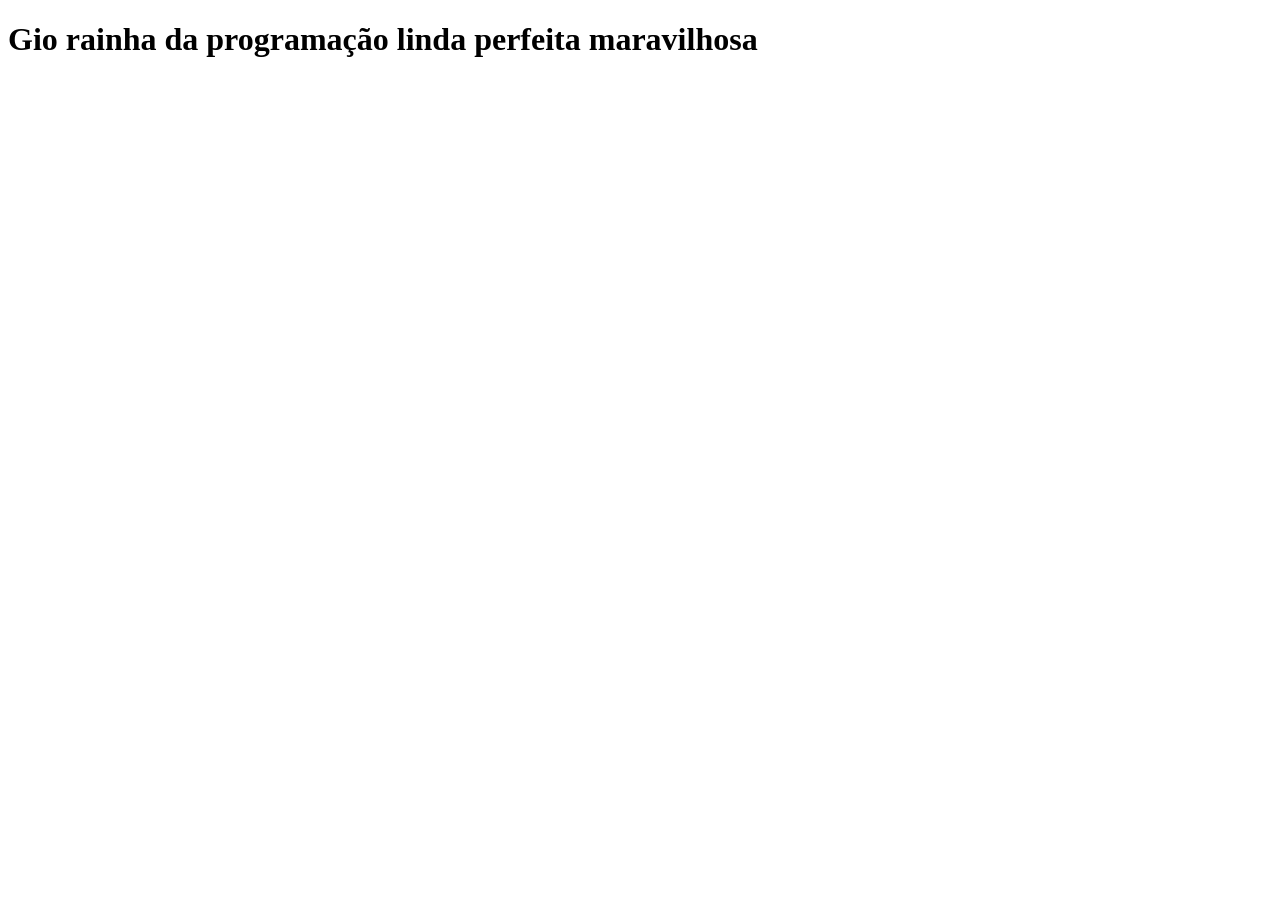
==== index.html @ 7da1f3e9 "first commit" ====
<!DOCTYPE html>
<html lang="pt-br">
<head>
    <meta charset="UTF-8">
    <meta name="viewport" content="width=device-width, initial-scale=1.0">
    <title>Site de gio</title>
</head>
<body>
    <h1>Gio rainha da programação linda perfeita maravilhosa</h1>
</body>
</html>
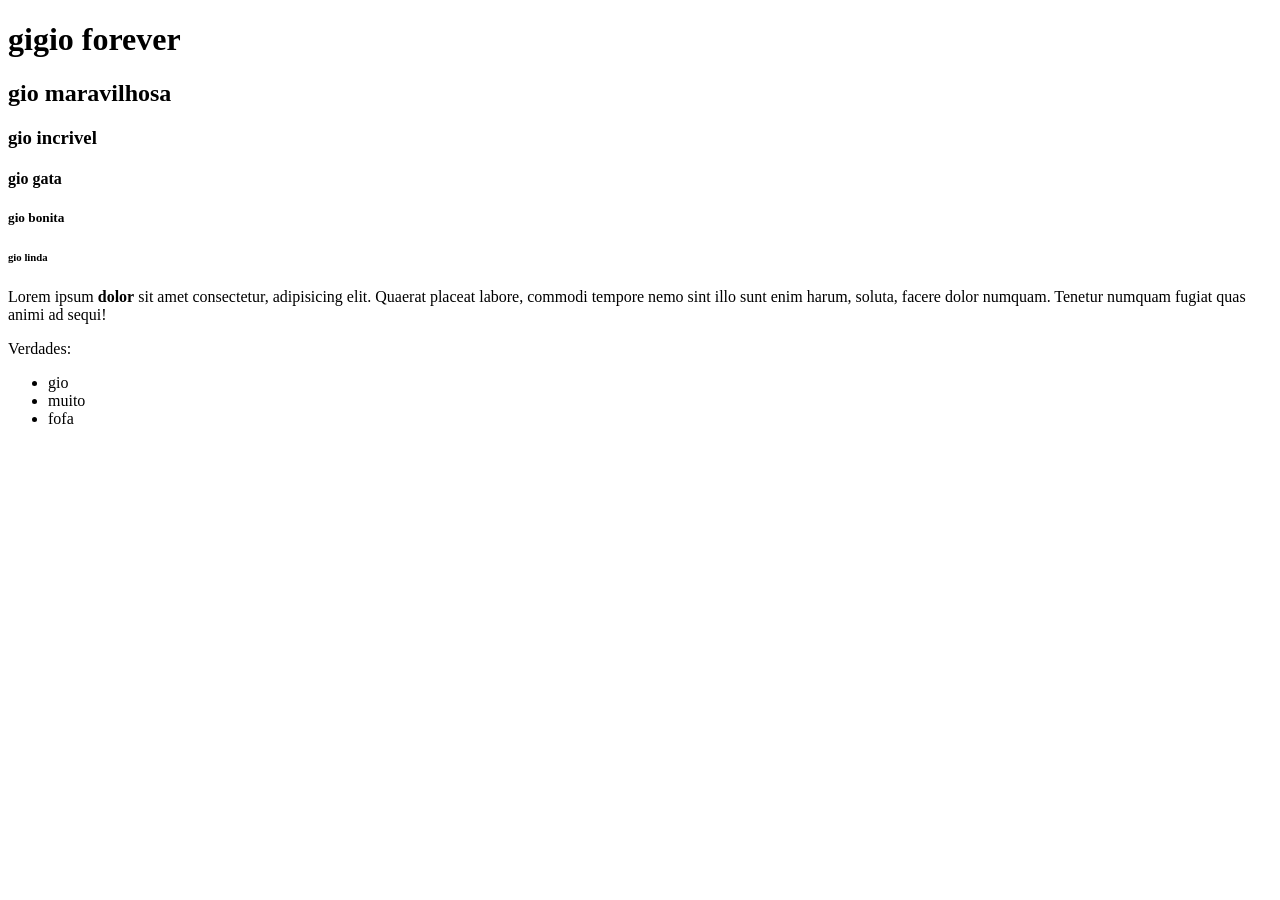
==== commit 9e965bc5: "Desafio 1 ok" ====
--- a/index.html
+++ b/index.html
@@ -1,11 +1,29 @@
-<!DOCTYPE html>
-<html lang="pt-br">
-<head>
-    <meta charset="UTF-8">
-    <meta name="viewport" content="width=device-width, initial-scale=1.0">
-    <title>Site de gio</title>
-</head>
-<body>
-    <h1>Gio rainha da programação linda perfeita maravilhosa</h1>
-</body>
-</html>+<!doctype html>
+<html lang="en">
+  <head>
+    <meta charset="UTF-8" />
+    <meta name="viewport" content="width=, initial-scale=1.0" />
+    <title>Document</title>
+  <!-- </head>  -->
+  <body>
+    <h1>gigio forever</h1>
+    <h2>gio maravilhosa</h2>
+    <h3>gio incrivel</h3>
+    <h4>gio gata</h4>
+    <h5>gio bonita</h5>
+    <h6>gio linda</h6>
+    <p>
+      Lorem ipsum <strong>dolor</strong> sit amet consectetur, adipisicing elit. Quaerat placeat
+      labore, commodi tempore nemo sint illo sunt enim harum, soluta, facere
+      dolor numquam. Tenetur numquam fugiat quas animi ad sequi!
+
+    </p> Verdades:
+    <br>
+    <ul>
+        <li>gio</li>
+        <li>muito</li>
+        <li>fofa</li>
+    </ul>
+  </body>
+</html>
+
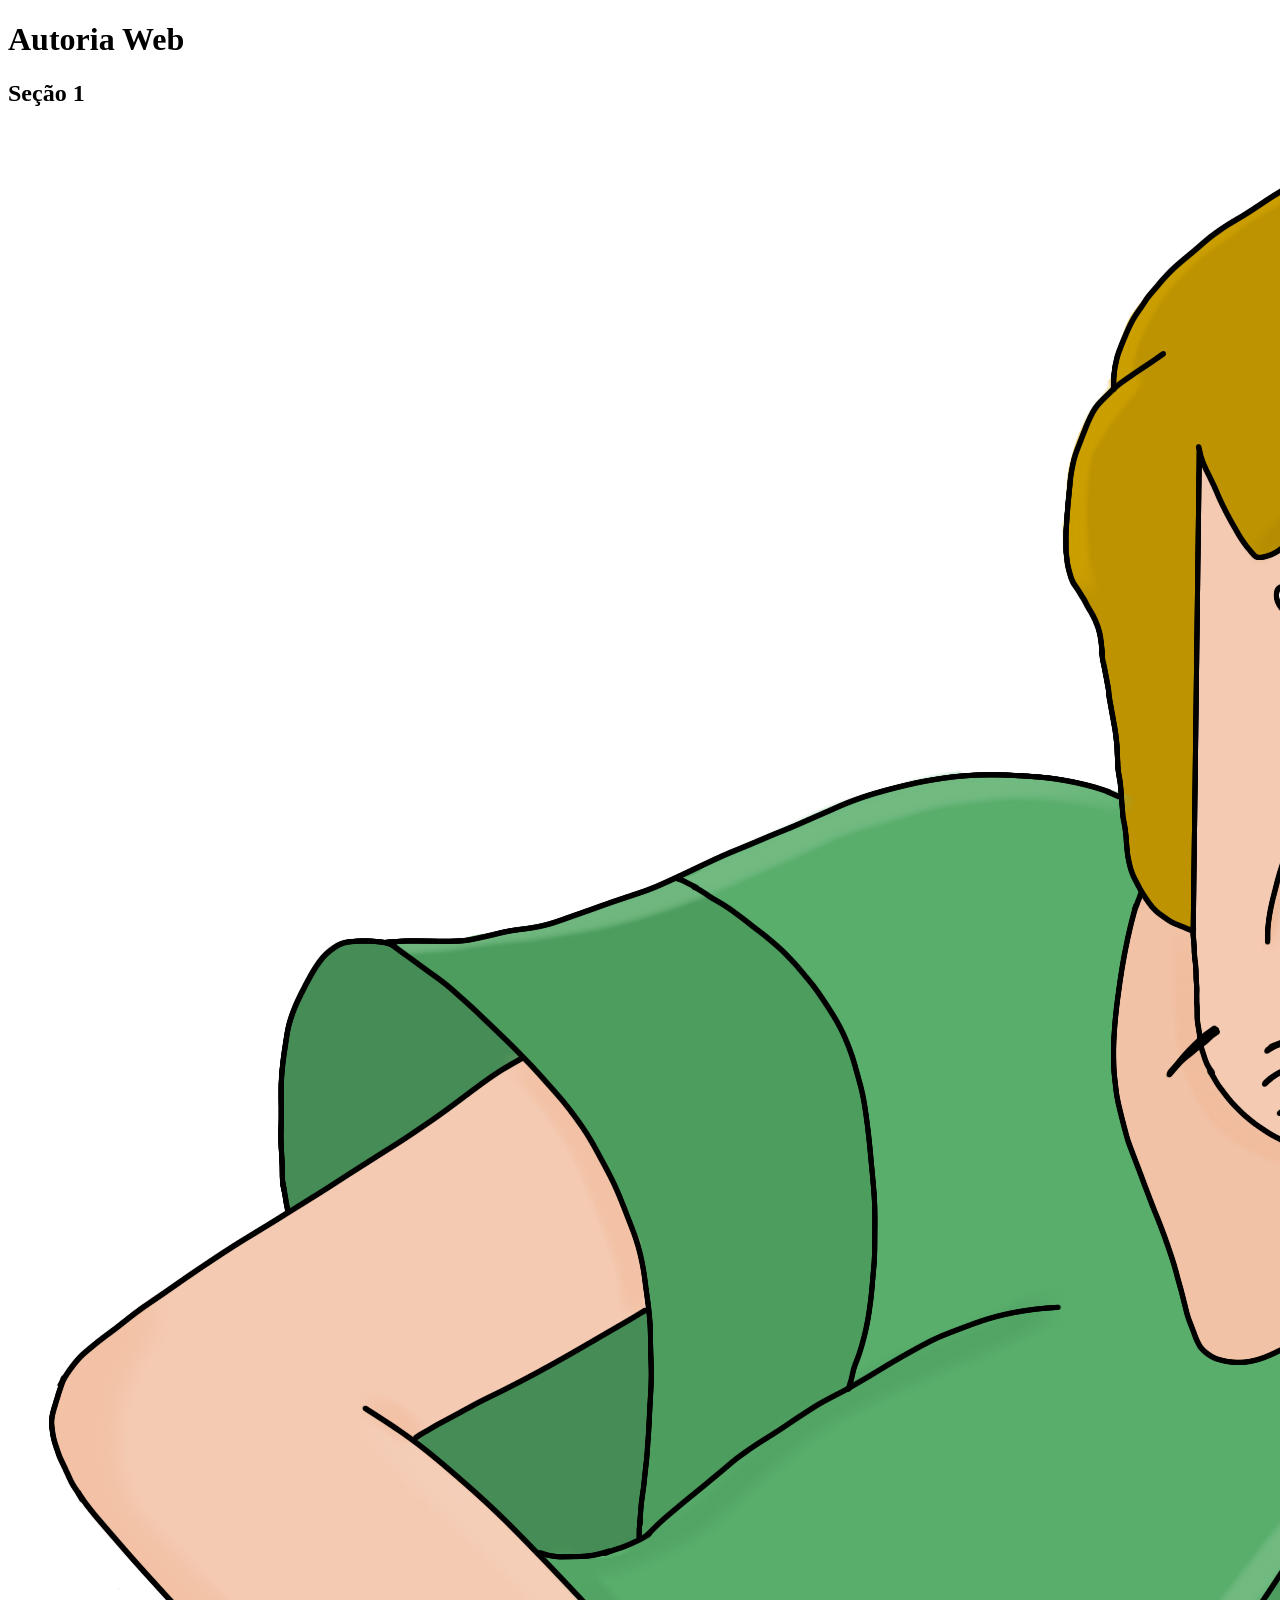
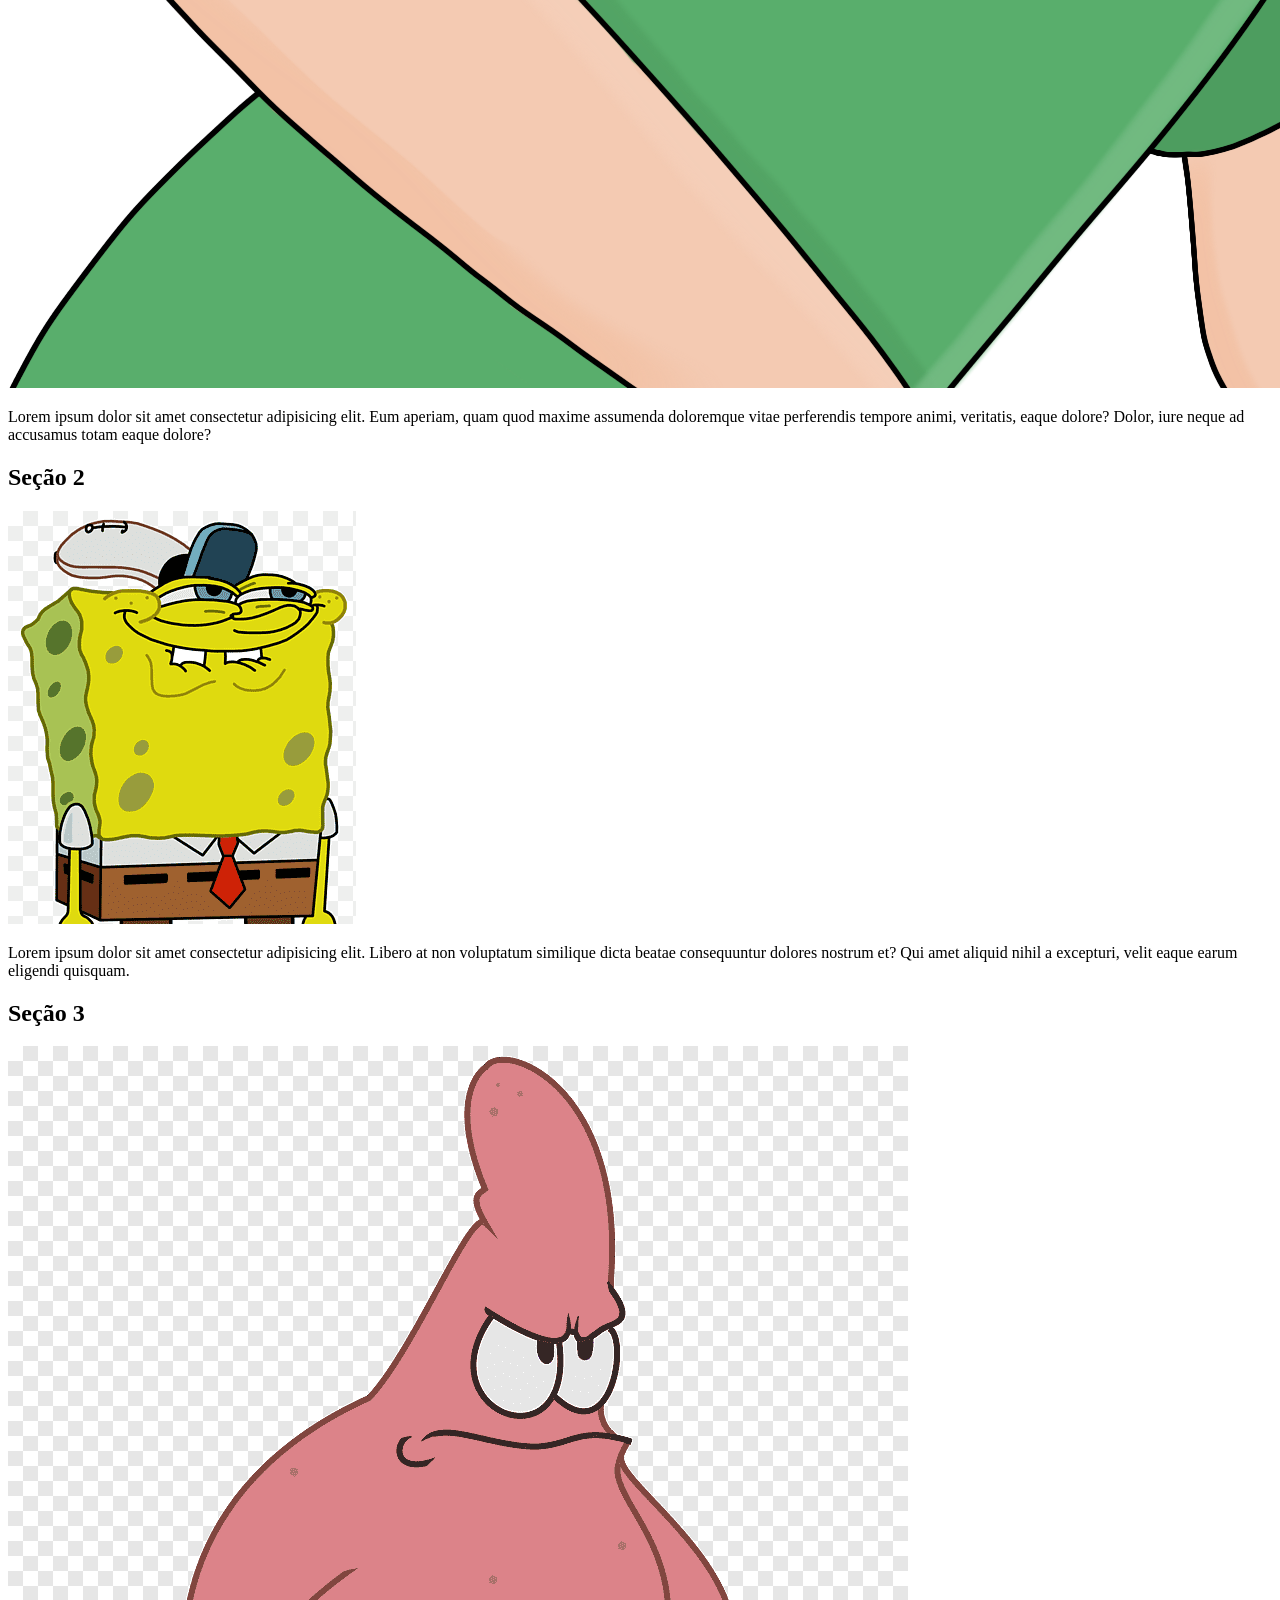
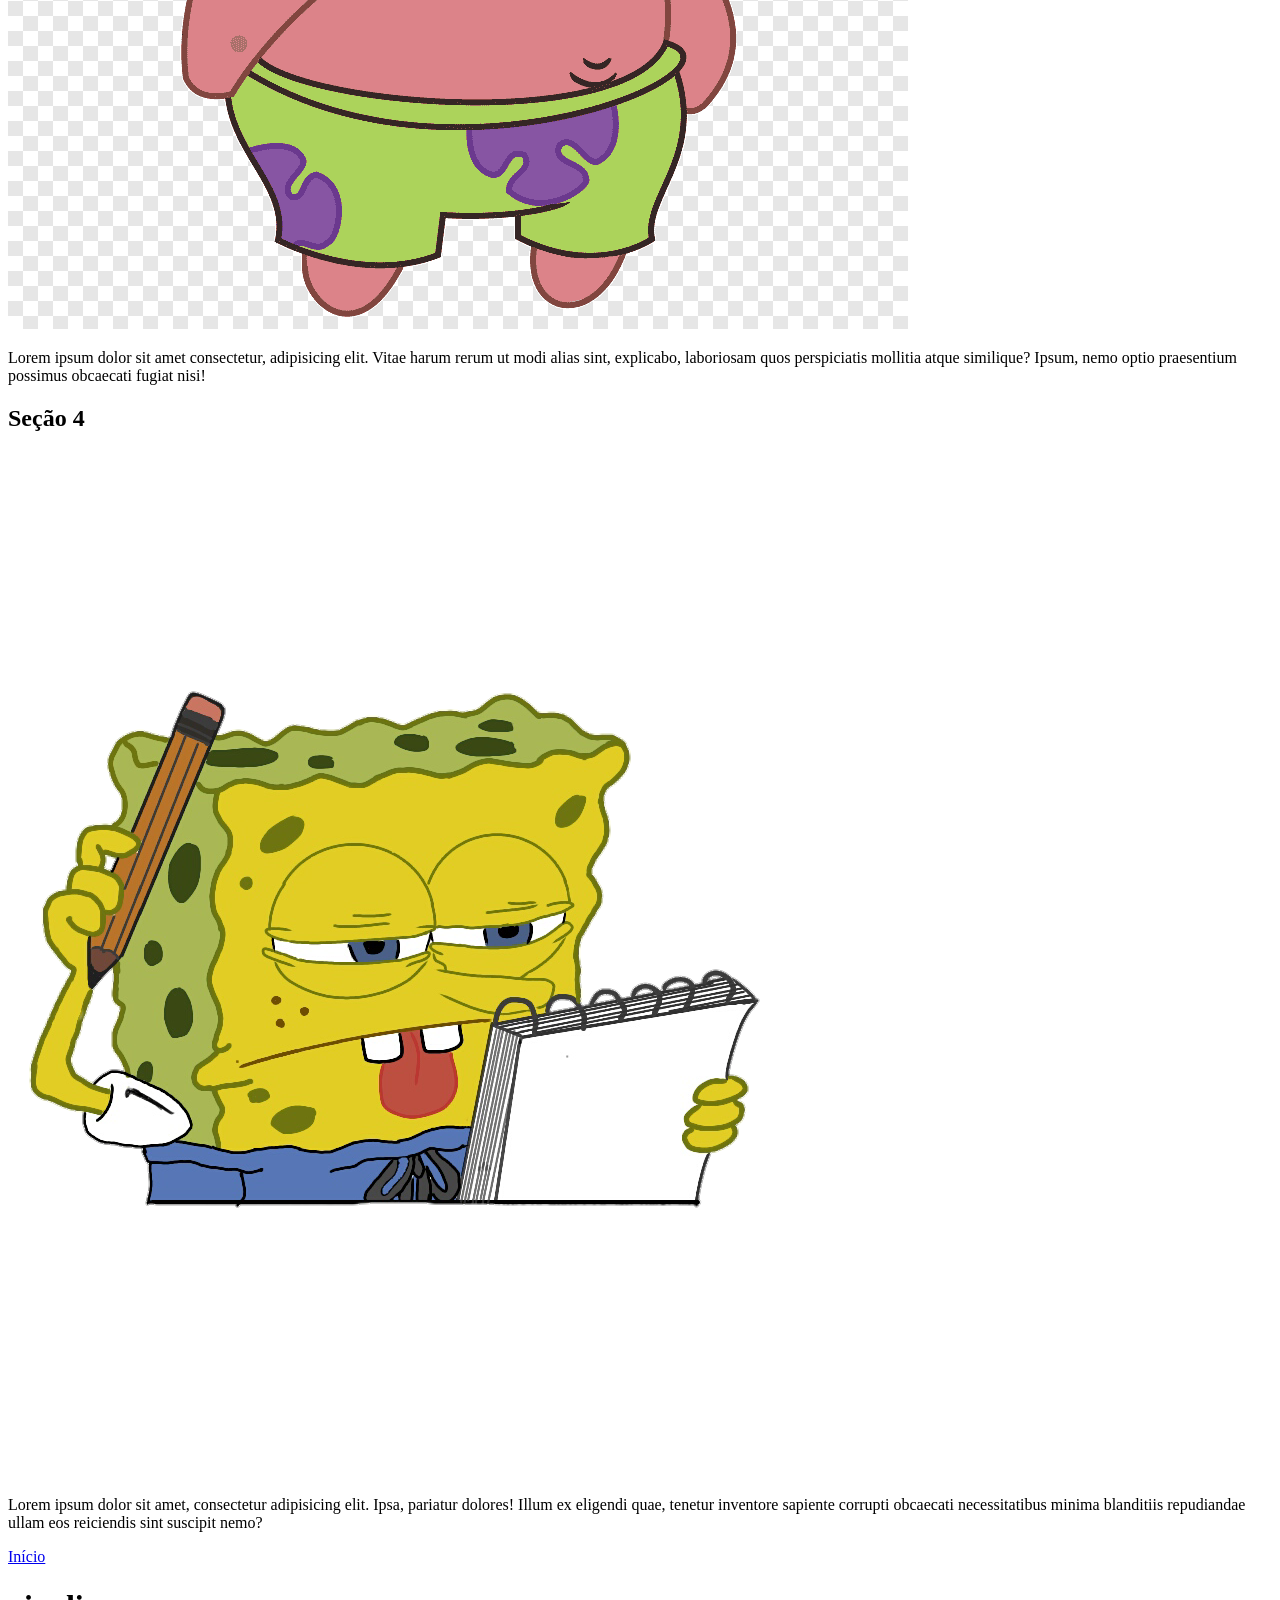
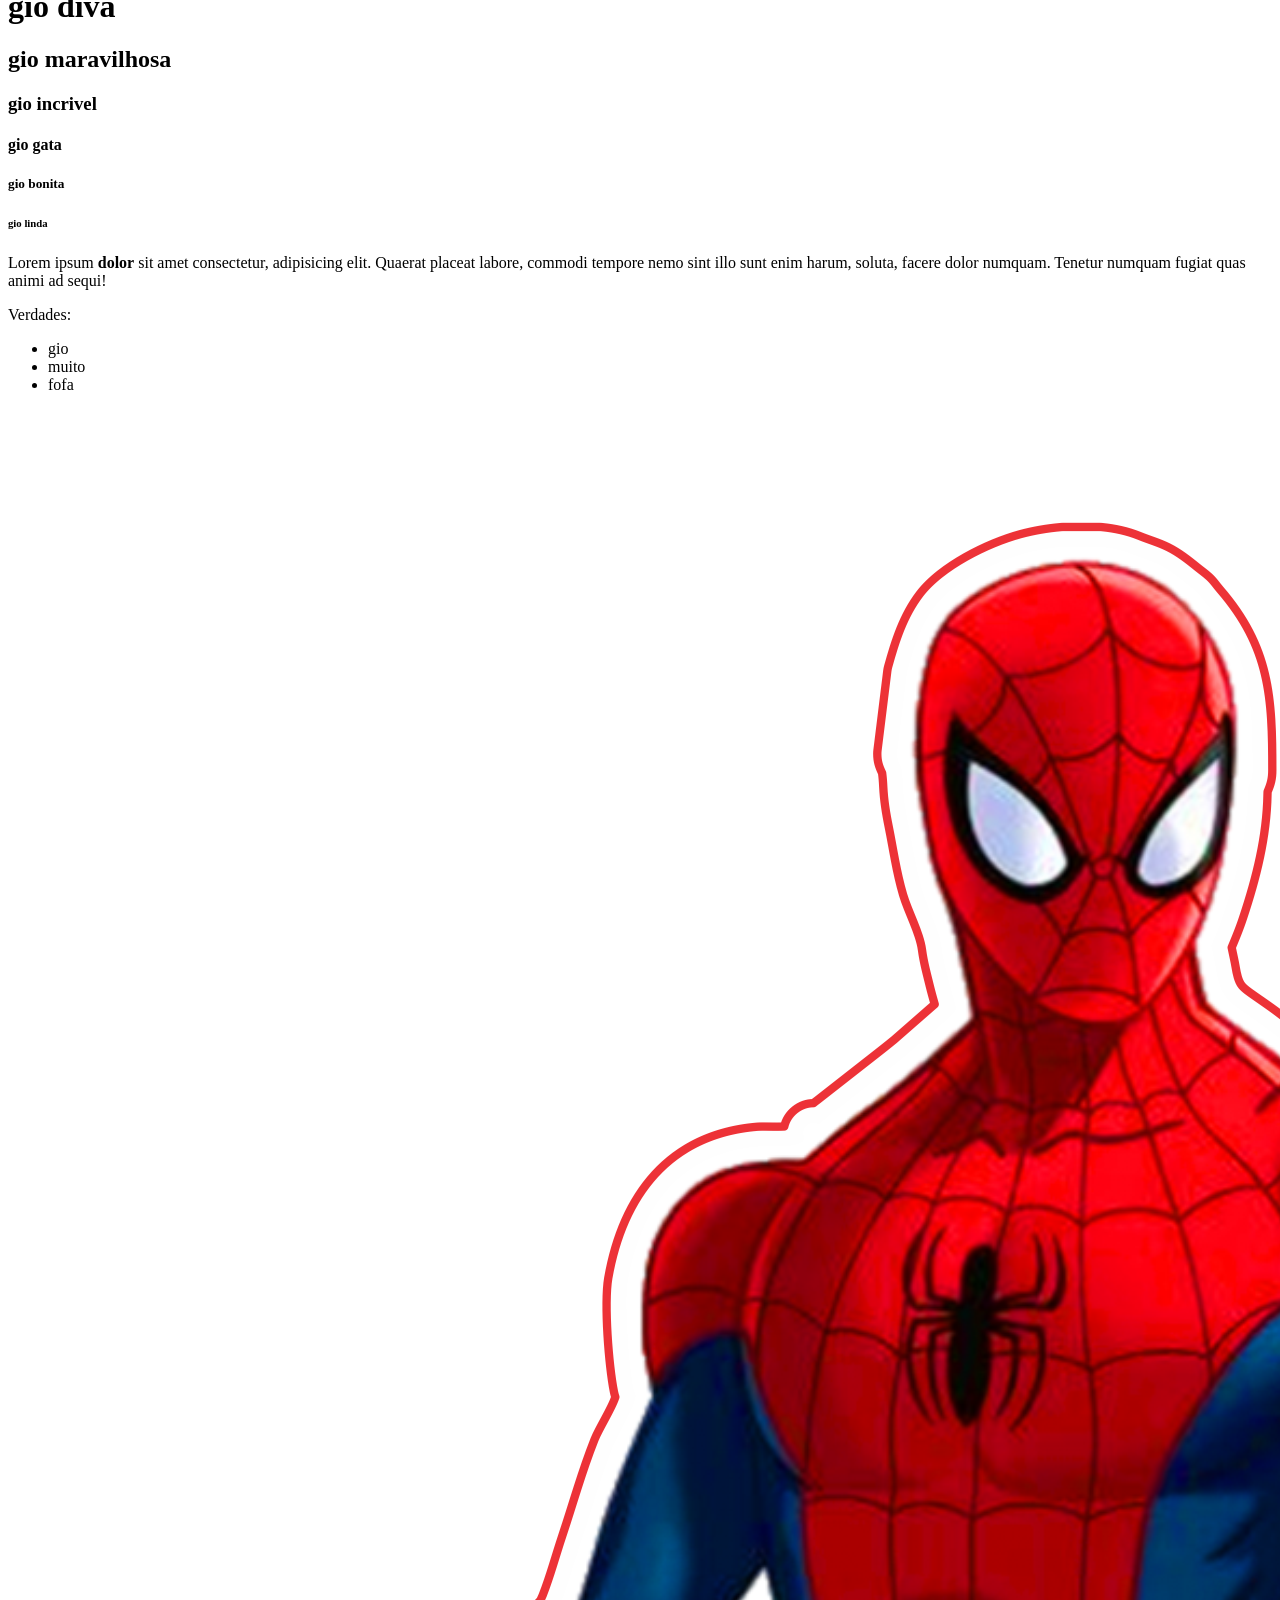
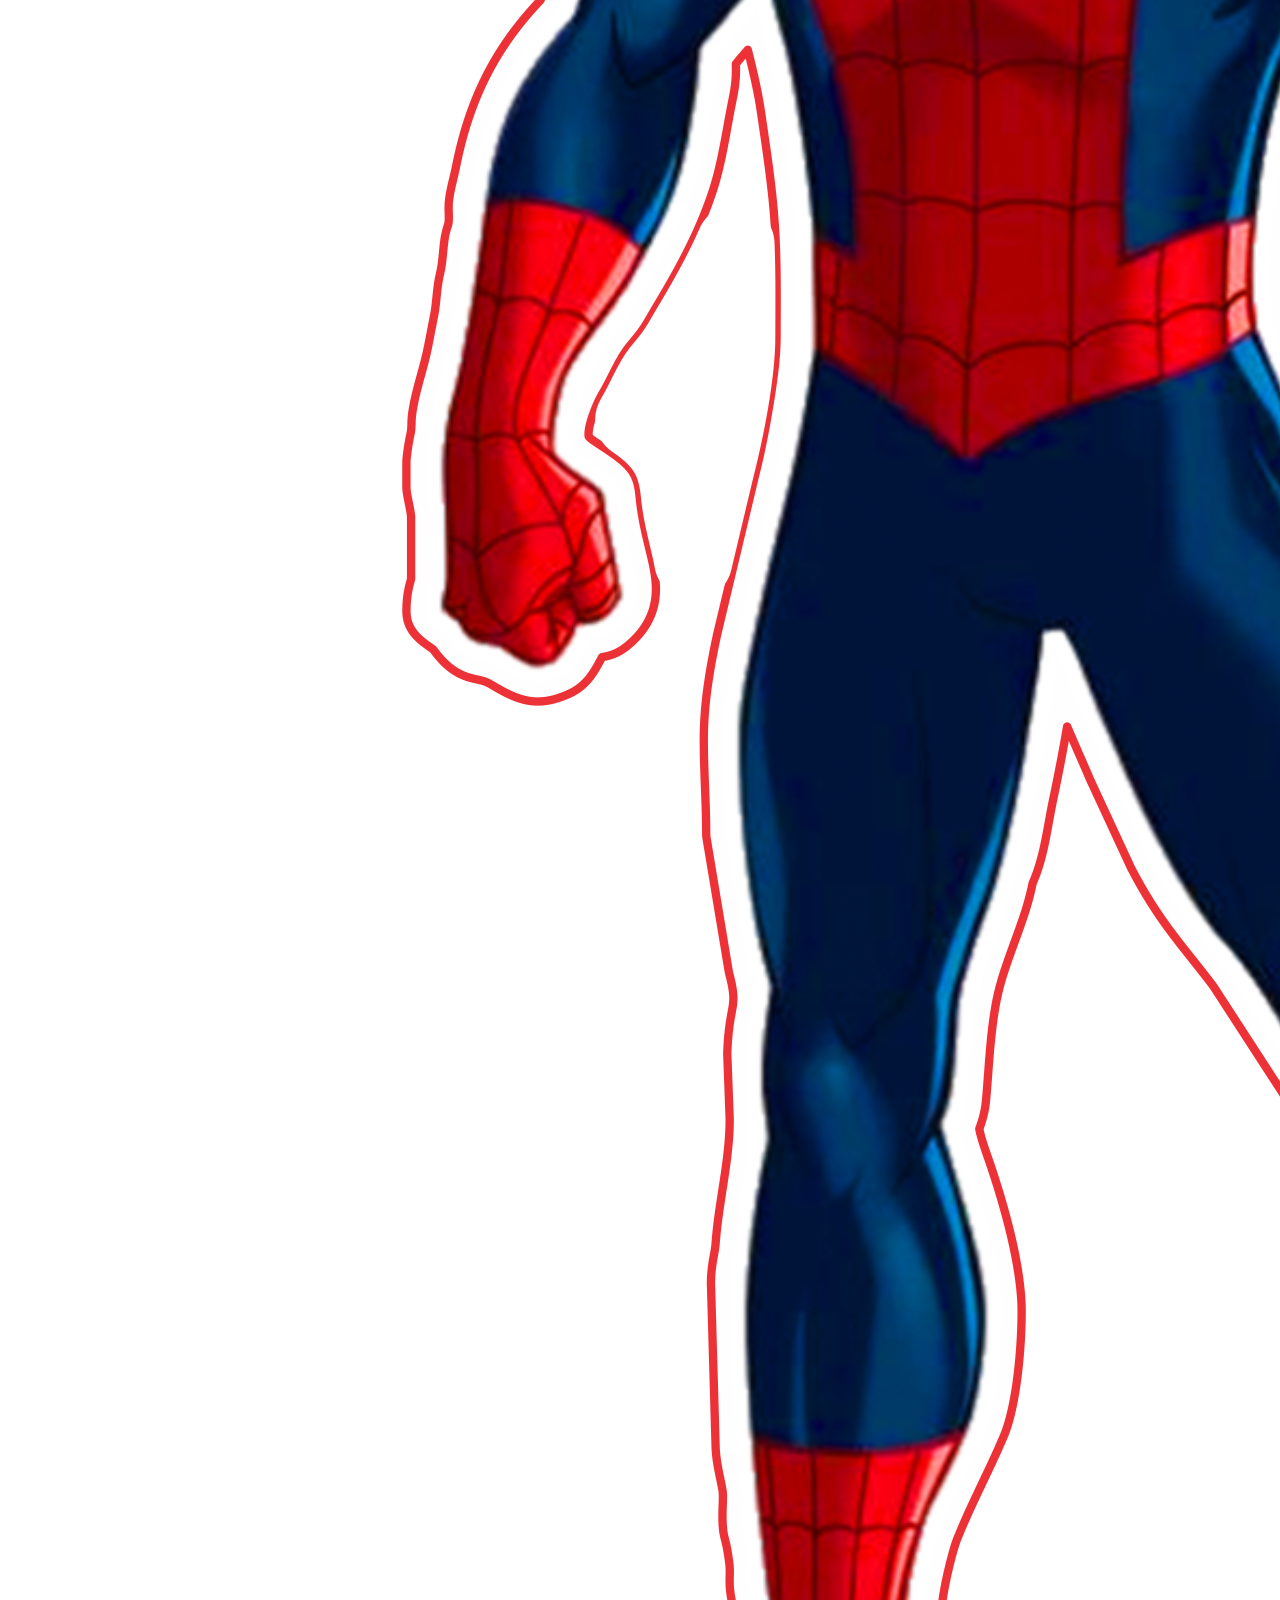
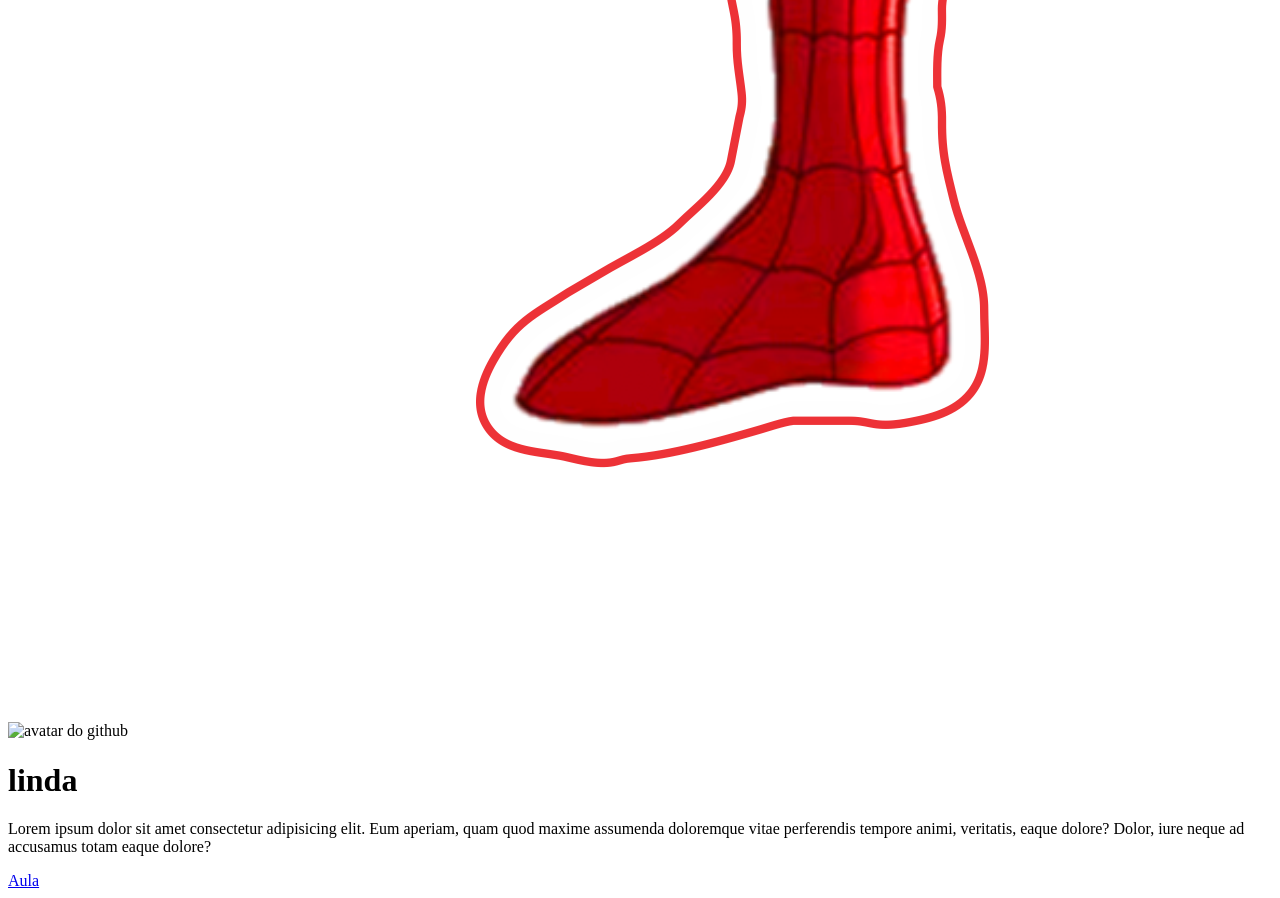
==== commit cbe28a71: "Desafio 1" ====
--- a/index.html
+++ b/index.html
@@ -4,26 +4,108 @@
     <meta charset="UTF-8" />
     <meta name="viewport" content="width=, initial-scale=1.0" />
     <title>Document</title>
-  <!-- </head>  -->
+  </head>
+
   <body>
-    <h1>gigio forever</h1>
-    <h2>gio maravilhosa</h2>
-    <h3>gio incrivel</h3>
-    <h4>gio gata</h4>
-    <h5>gio bonita</h5>
-    <h6>gio linda</h6>
-    <p>
-      Lorem ipsum <strong>dolor</strong> sit amet consectetur, adipisicing elit. Quaerat placeat
-      labore, commodi tempore nemo sint illo sunt enim harum, soluta, facere
-      dolor numquam. Tenetur numquam fugiat quas animi ad sequi!
+    <header>
+      <h1>Autoria Web</h1>
+    </header>
 
-    </p> Verdades:
-    <br>
-    <ul>
+    <main>
+      <section>
+        <h2>Seção 1</h2>
+
+        <div>
+        <img src="assets/imgs/scoobydoo.png" alt="scoobydoo">
+        </div>
+        
+      <p>
+        Lorem ipsum dolor sit amet consectetur adipisicing elit. Eum aperiam,
+        quam quod maxime assumenda doloremque vitae perferendis tempore animi,
+        veritatis, eaque dolore? Dolor, iure neque ad accusamus totam eaque
+        dolore?
+      </p>
+      </section>
+
+      <section>
+        <h2>Seção 2</h2>
+
+        <div>
+        <img src="assets/imgs/boblindo.png" alt="bob esponja sorrindo">
+        </div>
+        
+       <p>
+       Lorem ipsum dolor sit amet consectetur adipisicing elit. Libero at non voluptatum
+       similique dicta beatae consequuntur dolores nostrum et? Qui amet aliquid nihil a
+       excepturi, velit eaque earum eligendi quisquam.
+       </p>
+      </section>
+
+<section>
+ <h2>Seção 3</h2>
+ 
+ <div>
+<img src="assets/imgs/patrick.png" alt="patrick bravo">
+ </div>
+ 
+ <p>
+  Lorem ipsum dolor sit amet consectetur, adipisicing elit. Vitae harum rerum ut modi alias sint,
+  explicabo, laboriosam quos perspiciatis mollitia atque similique? Ipsum, nemo optio praesentium possimus obcaecati fugiat nisi!
+ </p>
+</section>
+
+<section>
+  <h2>Seção 4</h2>
+
+  <div>
+    <img src="assets/imgs/bobestudando.png" alt="bob esponja confuso estudando">
+  </div>
+  <p>
+    Lorem ipsum dolor sit amet, consectetur adipisicing elit. Ipsa, pariatur dolores! Illum ex eligendi quae,
+    tenetur inventore sapiente corrupti obcaecati necessitatibus minima blanditiis repudiandae ullam eos reiciendis sint suscipit nemo?
+  </p>
+</section>
+
+
+
+
+
+      <a href="index.html">Início</a>
+
+      <h1>gio diva</h1>
+      <h2>gio maravilhosa</h2>
+      <h3>gio incrivel</h3>
+      <h4>gio gata</h4>
+      <h5>gio bonita</h5>
+      <h6>gio linda</h6>
+      <p>
+        Lorem ipsum <strong>dolor</strong> sit amet consectetur, adipisicing
+        elit. Quaerat placeat labore, commodi tempore nemo sint illo sunt enim
+        harum, soluta, facere dolor numquam. Tenetur numquam fugiat quas animi
+        ad sequi!
+      </p>
+      Verdades:
+      <br />
+      <ul>
         <li>gio</li>
         <li>muito</li>
         <li>fofa</li>
-    </ul>
+      </ul>
+
+      <img src="assets/imgs/homaranha.png" alt="homem aranha" />
+
+      <img src="https://github.com/gisoo00s.png" alt="avatar do github" />
+
+      <h1>linda</h1>
+      <p>
+        Lorem ipsum dolor sit amet consectetur adipisicing elit. Eum aperiam,
+        quam quod maxime assumenda doloremque vitae perferendis tempore animi,
+        veritatis, eaque dolore? Dolor, iure neque ad accusamus totam eaque
+        dolore?
+      </p>
+      <a href="index.html">Aula</a>
+    </main>
+
+    <footer></footer>
   </body>
 </html>
-
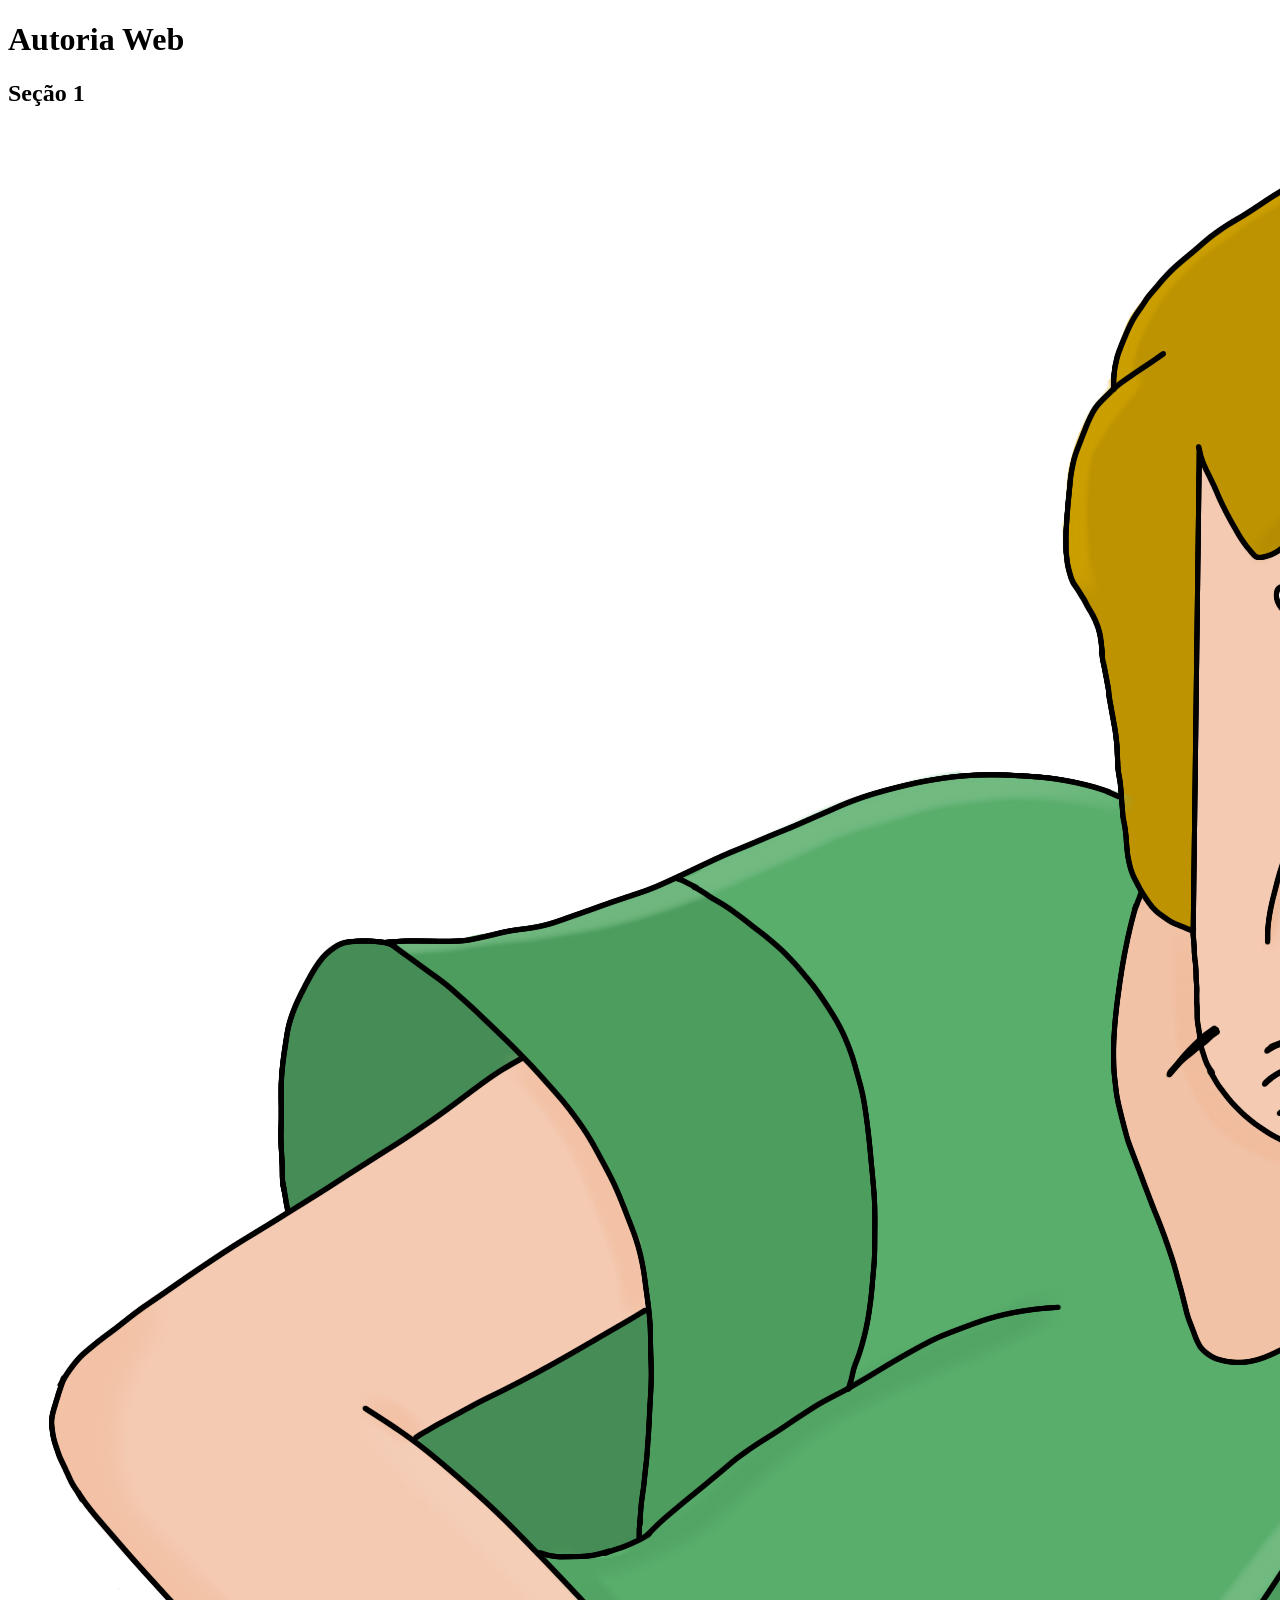
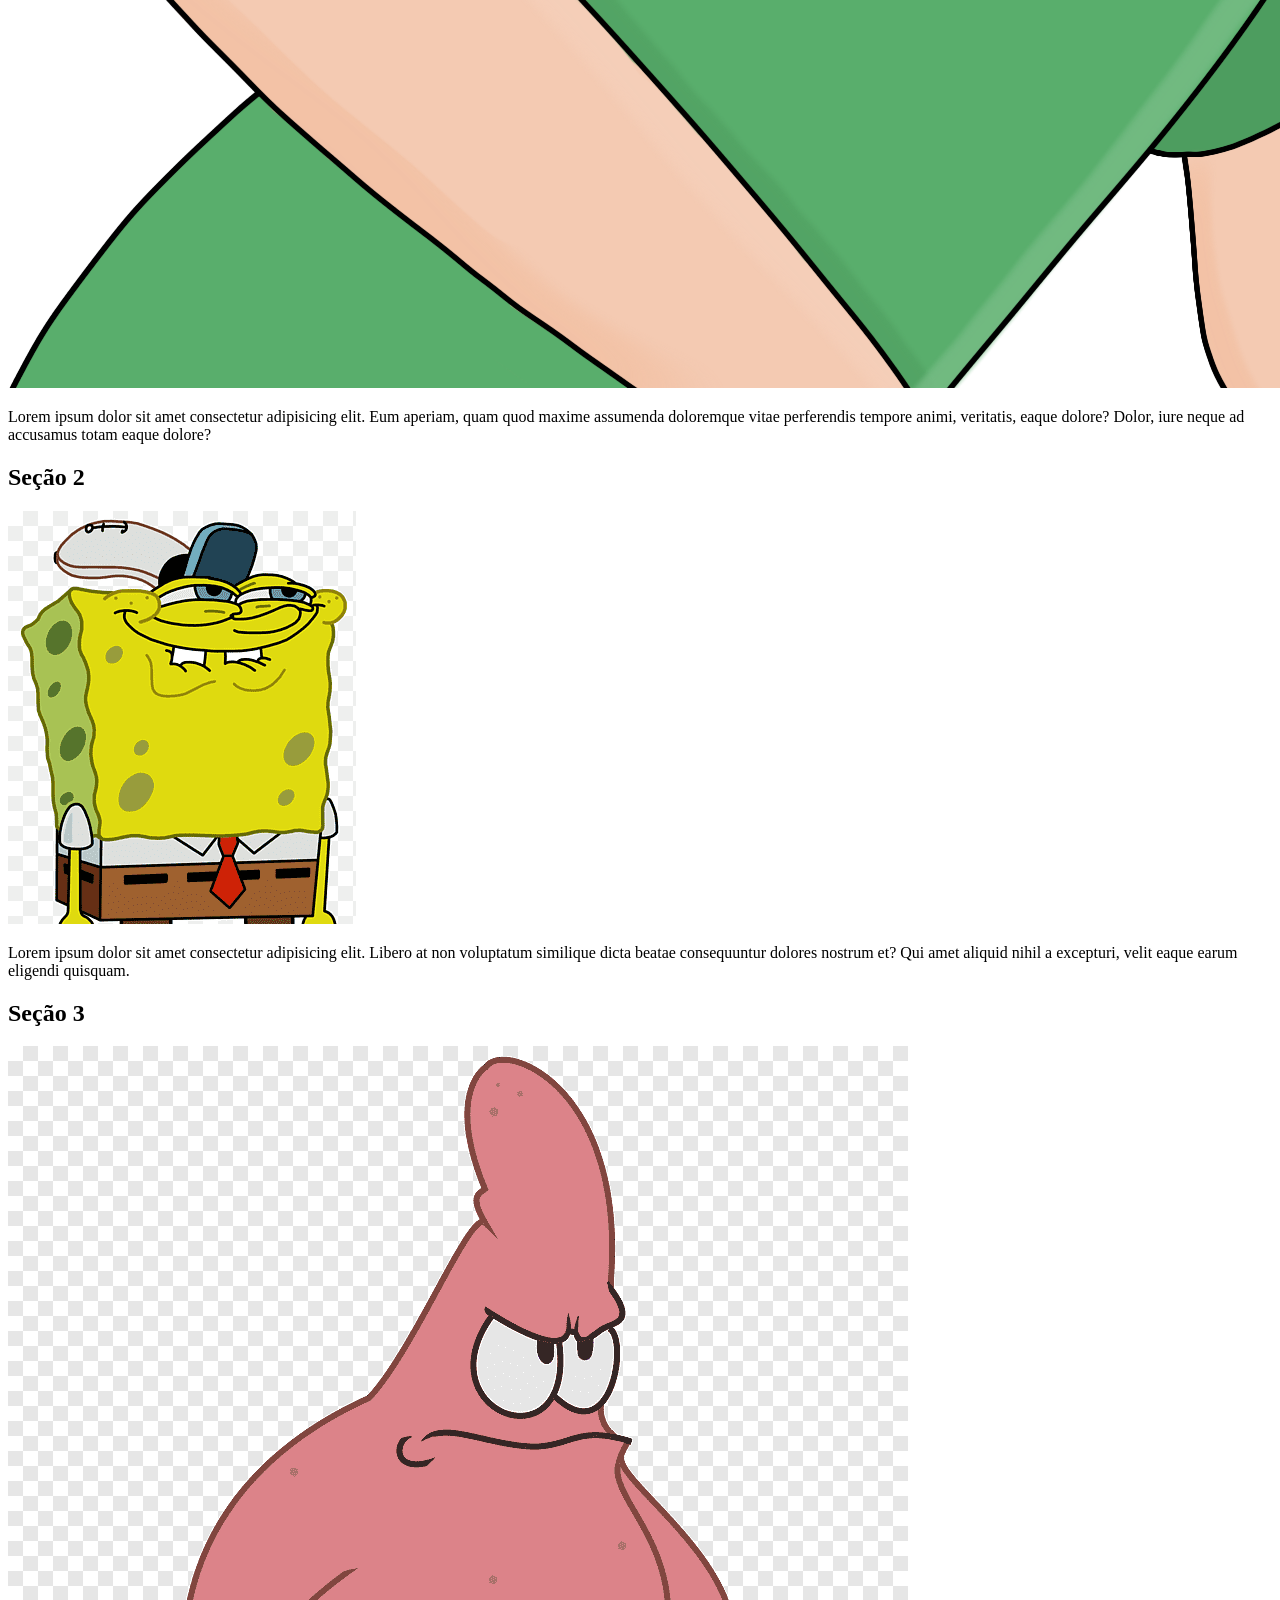
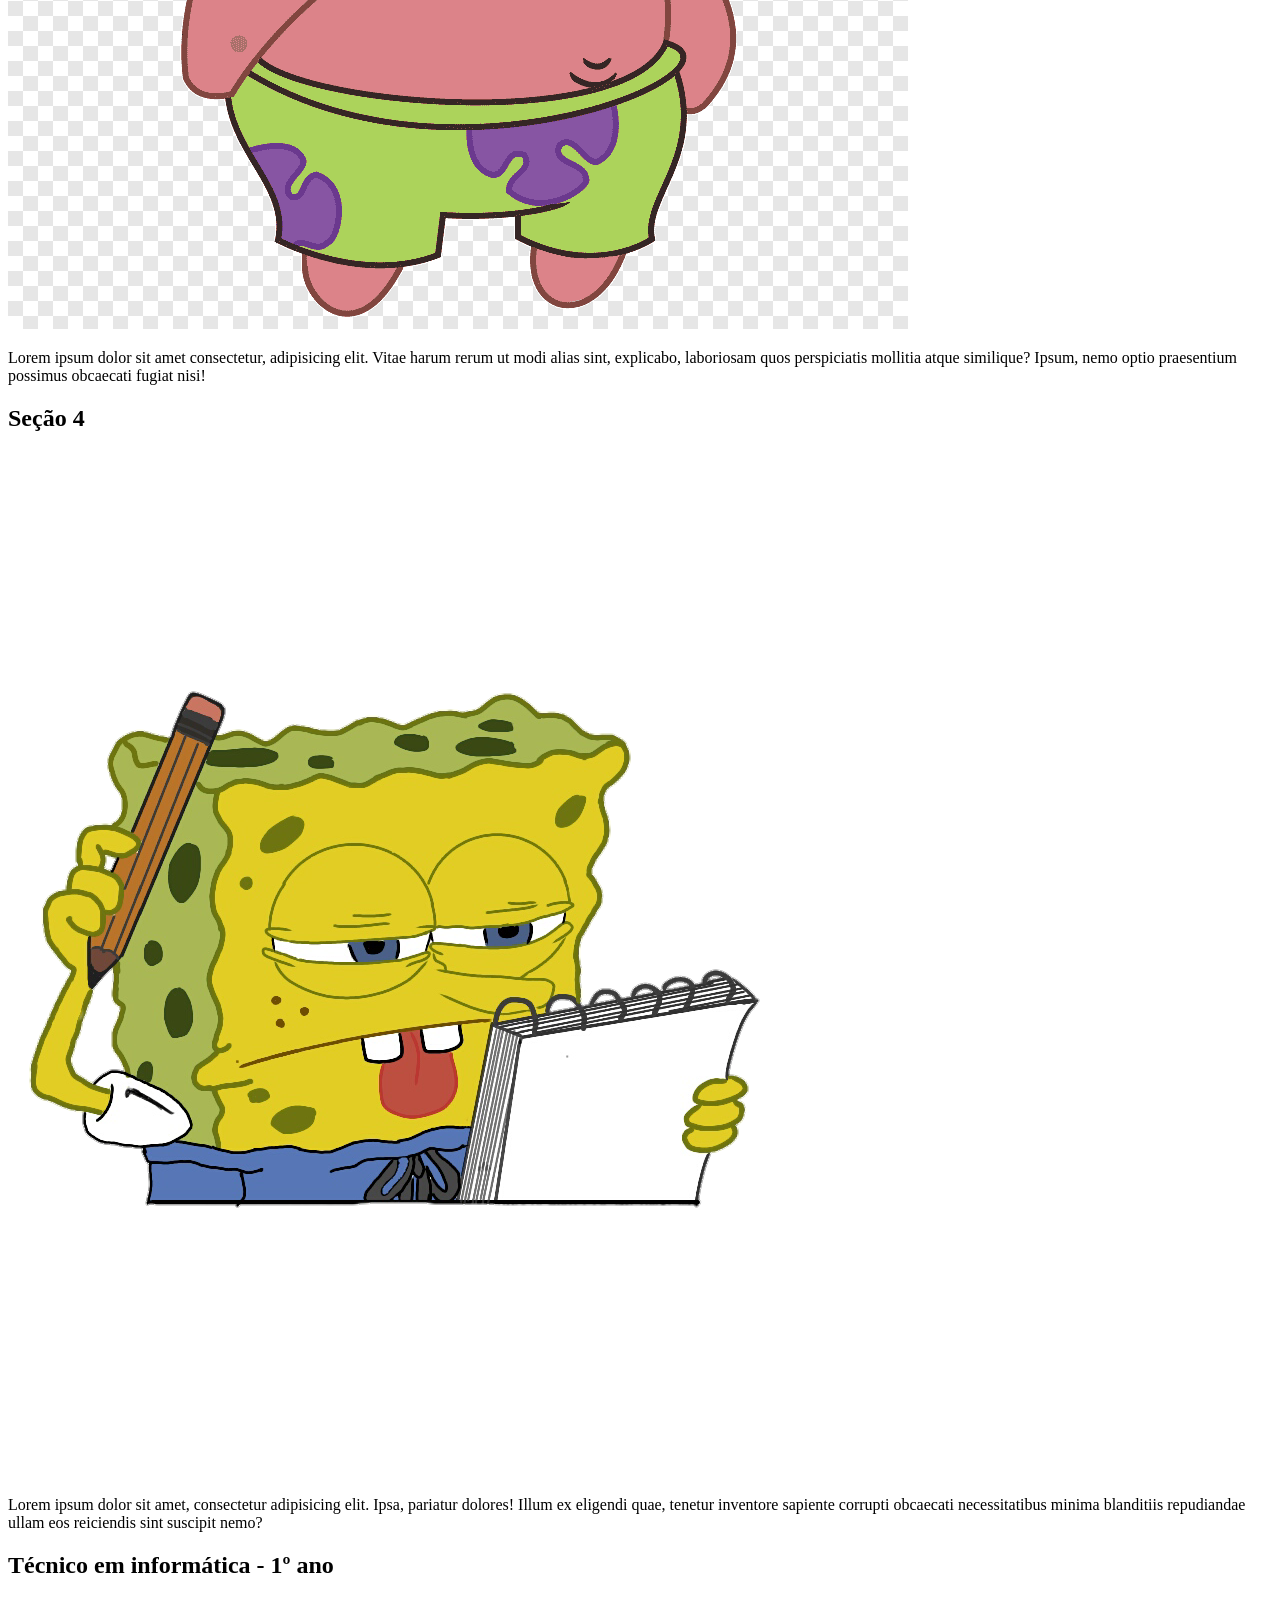
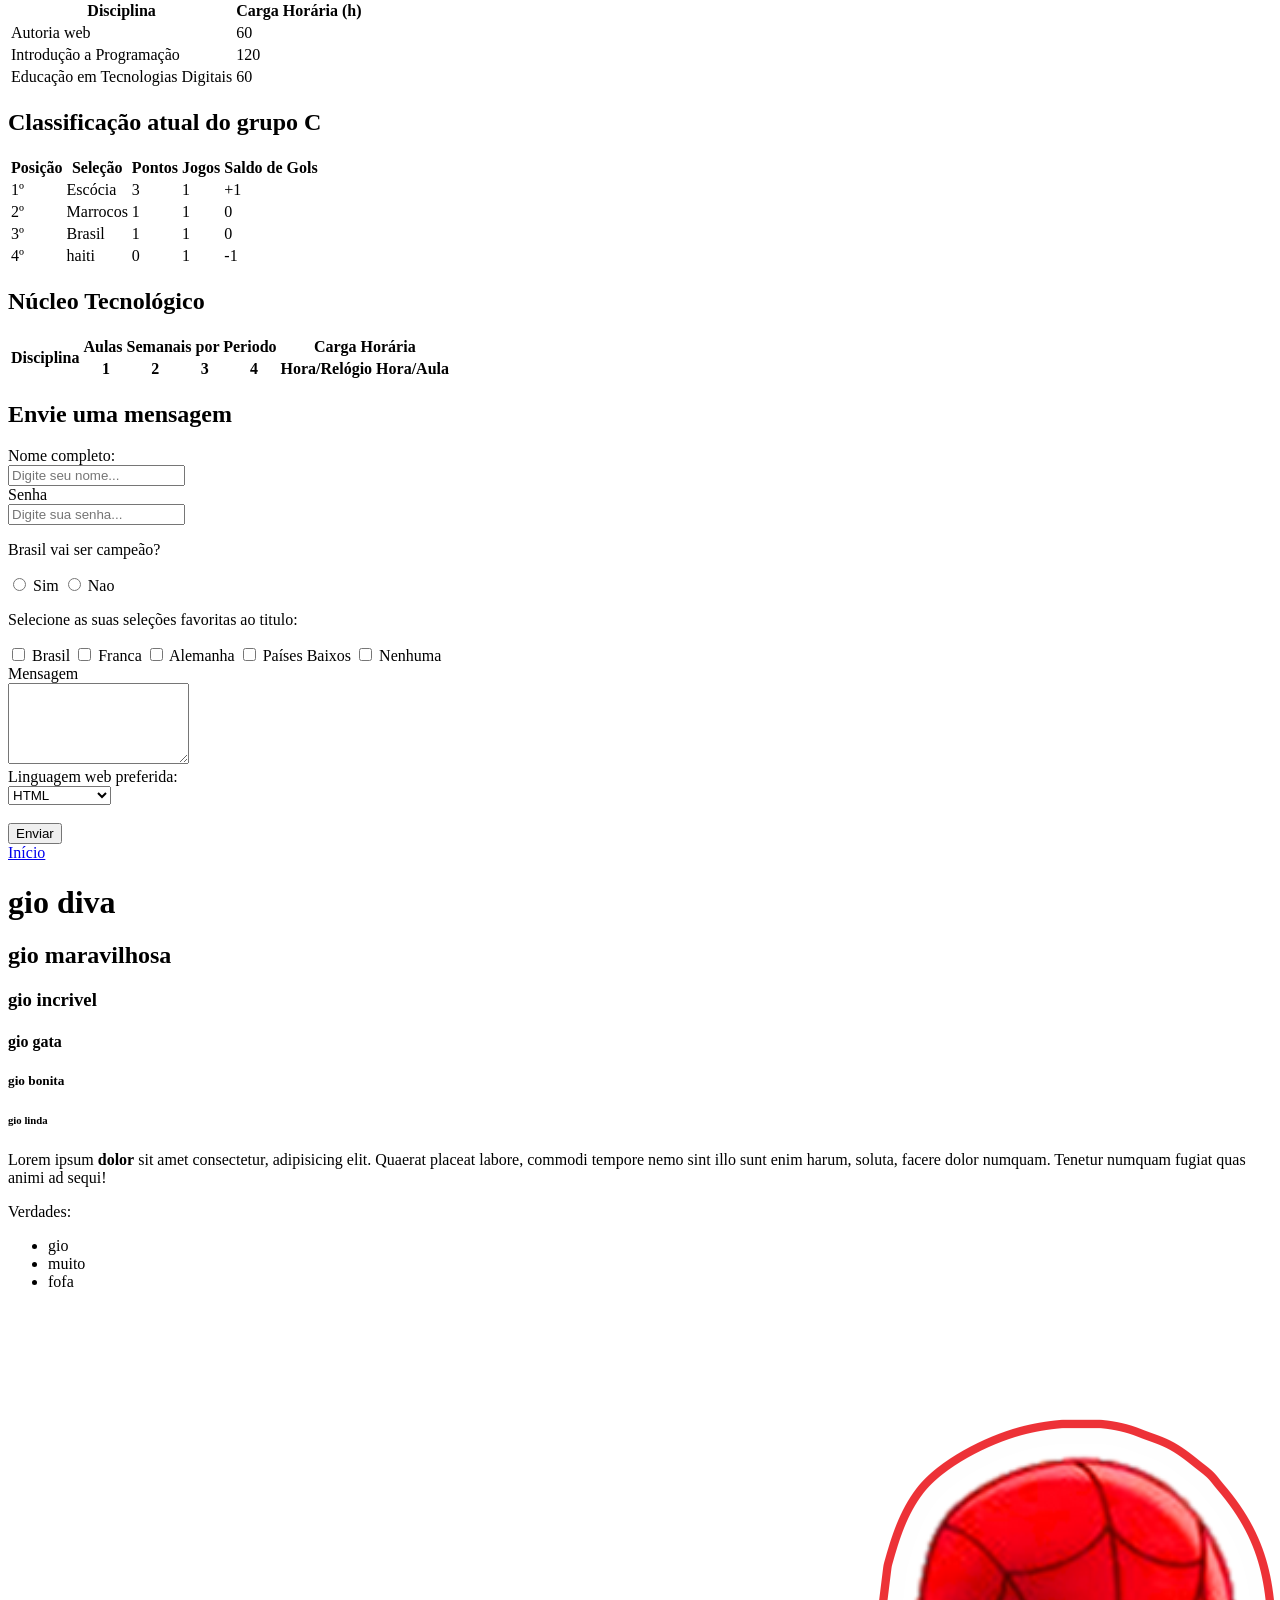
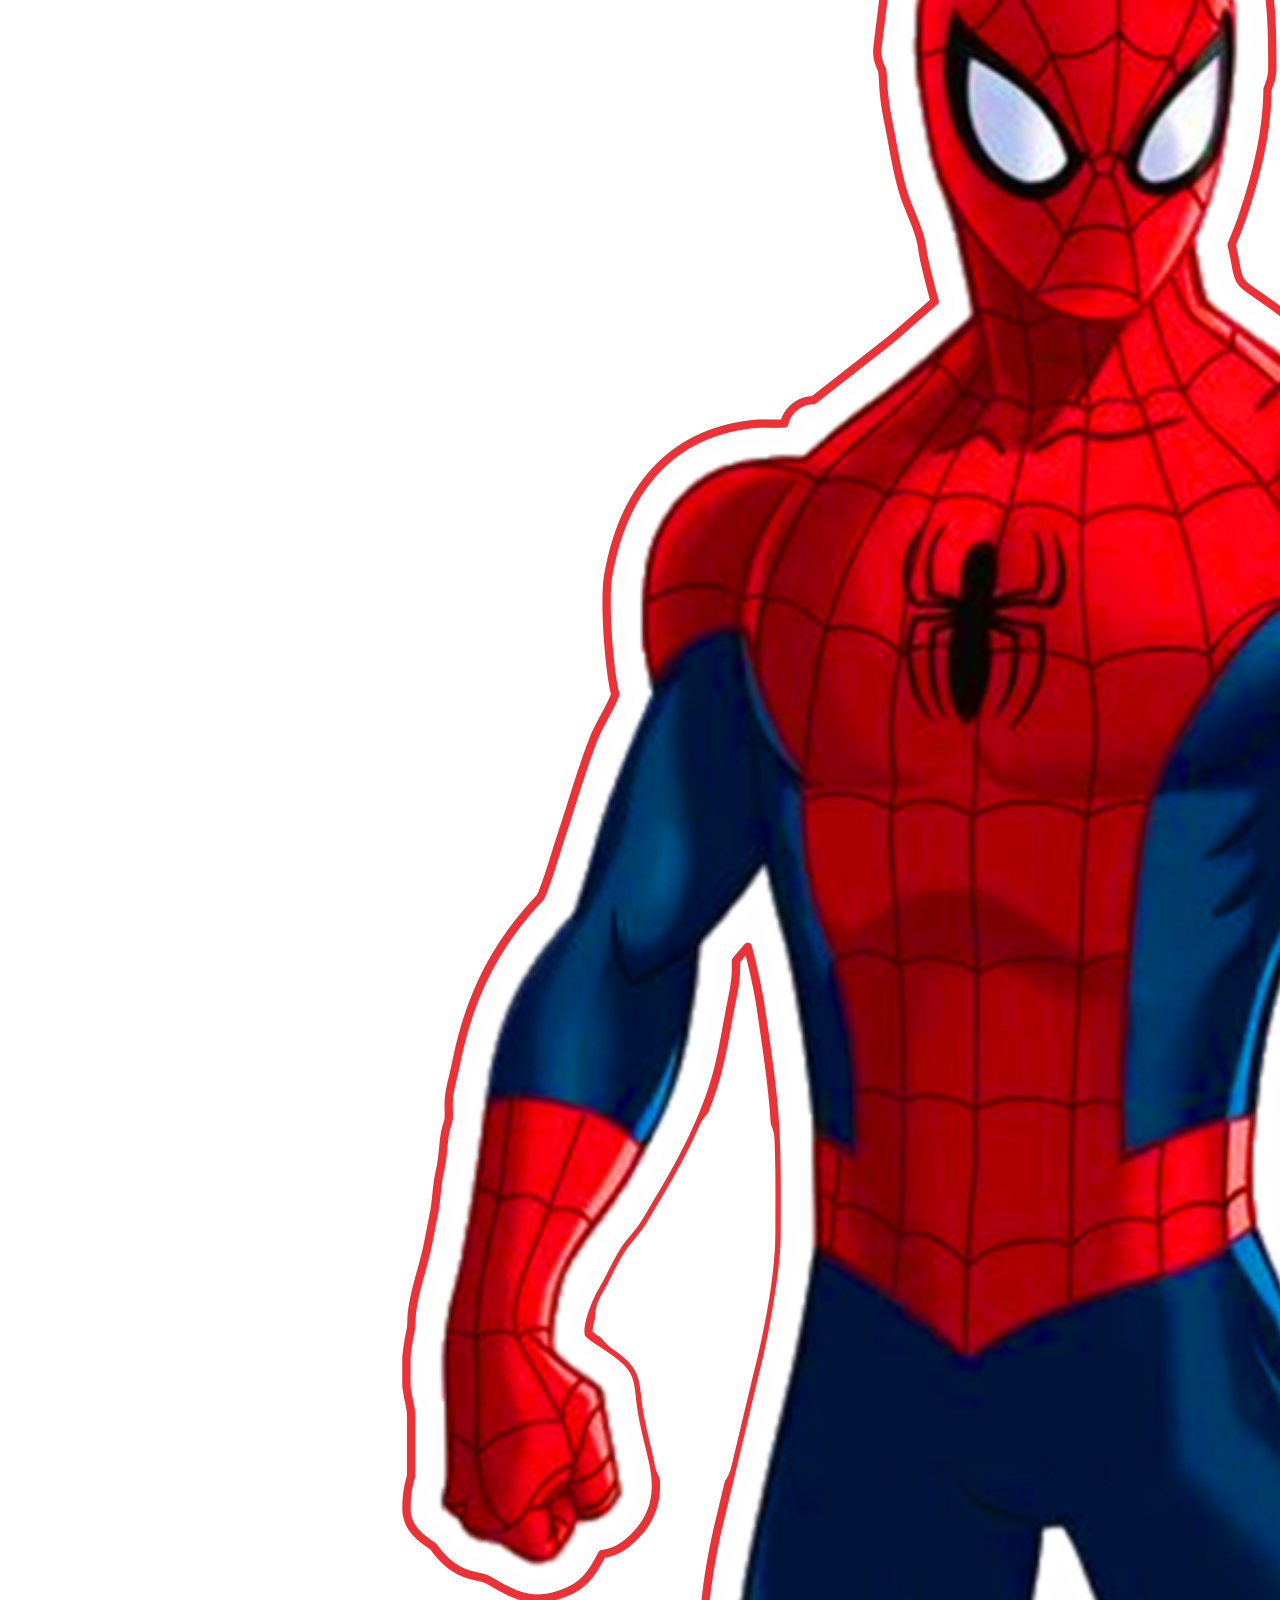
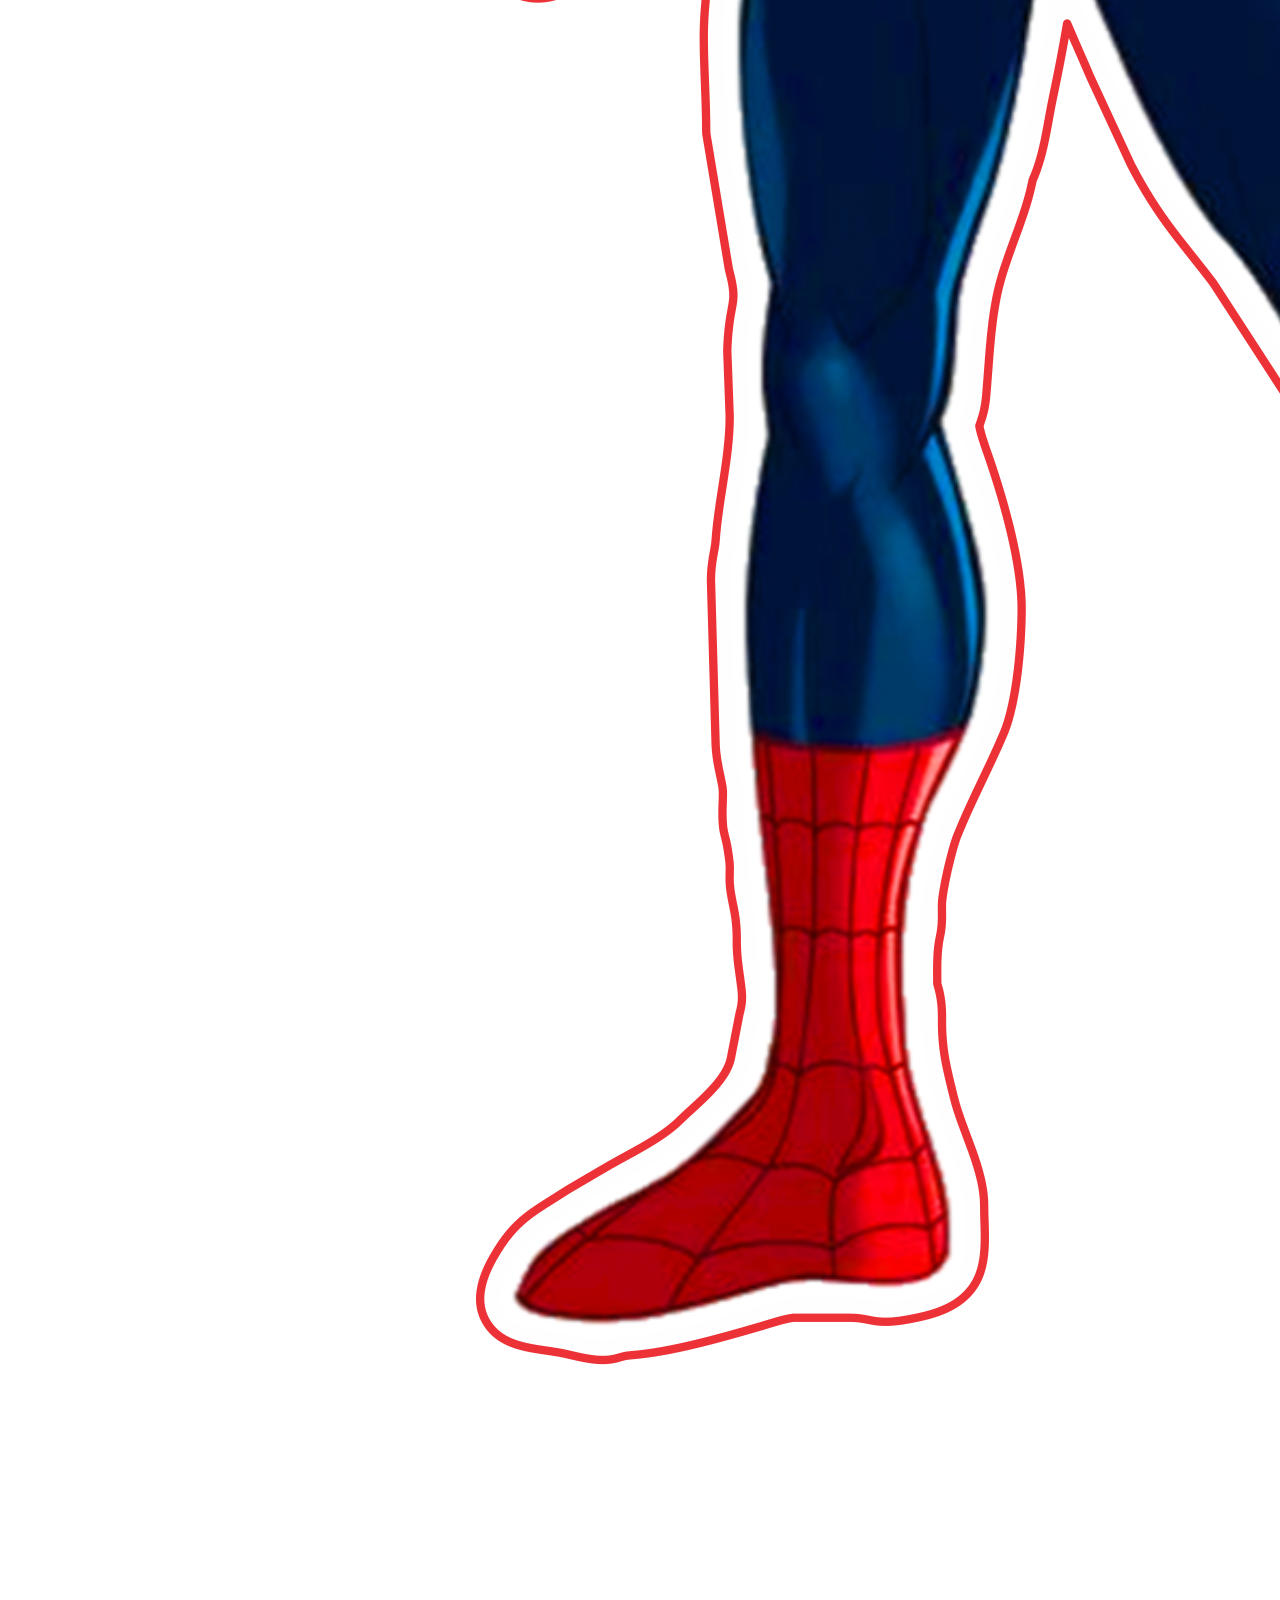
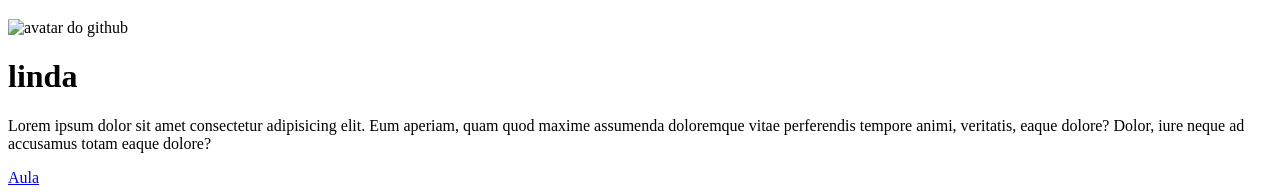
==== commit e3724c29: "Aula do dia 18/06" ====
--- a/index.html
+++ b/index.html
@@ -64,12 +64,171 @@
     Lorem ipsum dolor sit amet, consectetur adipisicing elit. Ipsa, pariatur dolores! Illum ex eligendi quae,
     tenetur inventore sapiente corrupti obcaecati necessitatibus minima blanditiis repudiandae ullam eos reiciendis sint suscipit nemo?
   </p>
-</section>
-
-
-
-
-
+
+<section>
+  <h2>Técnico em informática - 1º ano</h2>
+  <table>
+    <thead>
+      <tr>
+        <th>Disciplina</th>
+        <th>Carga Horária (h)</th>
+      </tr>
+    </thead>
+    <tbody>
+      <tr>
+        <td>Autoria web</td>
+        <td>60</td>
+      </tr>
+    </tbody>
+    <tbody>
+      <tr>
+        <td>Introdução a Programação</td>
+        <td>120</td>
+      </tr>
+      <tbody>
+        <tr>
+          <td>Educação em Tecnologias Digitais</td>
+          <td>60</td>
+        </tr>
+      </tbody>
+    </tbody>
+  </table>
+</section>
+
+
+<section>
+  <h2>Classificação atual do grupo C</h2>
+  <table>
+    <thead>
+      <tr>
+        <th>Posição</th>
+        <th>Seleção</th>
+        <th>Pontos</th>
+        <th>Jogos</th>
+        <th>Saldo de Gols</th>
+      </tr>
+    </thead>
+    <tbody>
+    <tr>
+        <td>1º</td>
+        <td>Escócia</td>
+        <td>3</td>
+        <td>1</td>
+        <td>+1</td>
+      </tr>
+    </tbody>
+    <tbody>
+      <tr>
+        <td>2º</td>
+        <td>Marrocos</td>
+        <td>1</td>
+        <td>1</td>
+        <td>0</td>
+      </tr>
+    </tbody>
+    <tbody>
+      <tr>
+        <td>3º</td>
+        <td>Brasil</td>
+        <td>1</td>
+        <td>1</td>
+        <td>0</td>
+      </tr>
+      <tbody>
+         <tr>
+        <td>4º</td>
+        <td>haiti</td>
+        <td>0</td>
+        <td>1</td>
+        <td>-1</td>
+      </tr>
+      </tbody>
+    </tbody>
+  </table>
+</section>
+
+
+
+
+<section>
+  <h2>Núcleo Tecnológico</h2>
+  <table>
+    <thead>
+      <tr>
+        <th rowspan="2">Disciplina</th>
+        <th colspan="4">Aulas Semanais por Periodo</th>
+        <th colspan="2">Carga Horária</th>
+      </tr>
+      <tr>
+        <th>1</th>
+        <th>2</th>
+        <th>3</th>
+        <th>4</th>
+        <th>Hora/Relógio</th>
+        <th>Hora/Aula</th>
+      </tr>
+    </thead>
+  </table>
+
+
+
+
+
+
+</section>
+
+
+
+
+  <section>
+    <h2>Envie uma mensagem</h2>
+    <form action="#">
+      <label for="Nome">Nome completo:</label><br>
+      <input type="text" id="Nome" name="Nome" placeholder="Digite seu nome..."><br>
+
+      <label for="senha">Senha</label><br>
+      <input type="password" name="senha" id="senha" placeholder="Digite sua senha..."><br>
+
+     <p>Brasil vai ser campeão?</p>
+
+     <input type="radio" id="sim" name="brasil" value="sim">
+     <label for="Sim">Sim</label>
+     <input type="radio" id="nao" name="brasil" value="nao">
+     <label for="Nao">Nao</label>
+     <br />
+
+     <p>Selecione as suas seleções favoritas ao titulo:</p>
+
+     <input type="checkbox" id="Brasil" name="Brasil" value="Sim">
+     <label for="Brasil">Brasil</label>
+     <input type="checkbox" id="Franca" name="Franca" value="Franca">
+     <label for="Franca">Franca</label>
+     <input type="checkbox" id="Alemanha" name="Alemanha" value="Alemanha">
+     <label for="Alemanha">Alemanha</label>
+     <input type="checkbox" id="ned" name="ned" value="Países Baixos">
+     <label for="ned">Países Baixos</label>
+     <input type="checkbox" id="Nenhuma" name="Nenhuma" value="Nenhuma">
+     <label for="Nenhuma">Nenhuma</label>
+     <br />
+
+
+      <label for="">Mensagem</label><br>
+      <textarea name="Mensagem" id="Mensagem" rows="5"></textarea><br>
+
+      <label for="Linguagens">Linguagem web preferida:</label><br>
+      <select name="Linguagens" id="linguagens">
+        <option value="html">HTML</option>
+        <option value="css">CSS</option>
+        <option value="javascript">JAVASCRIPT</option>
+        <option value="nenhuma">NENHUMA</option>
+      </select>
+      <br>
+      <br>
+      <button type="submit" onclick="alert('ME CLICOU')">Enviar</button>
+
+    </form>
+  </section>
+</section>
       <a href="index.html">Início</a>
 
       <h1>gio diva</h1>
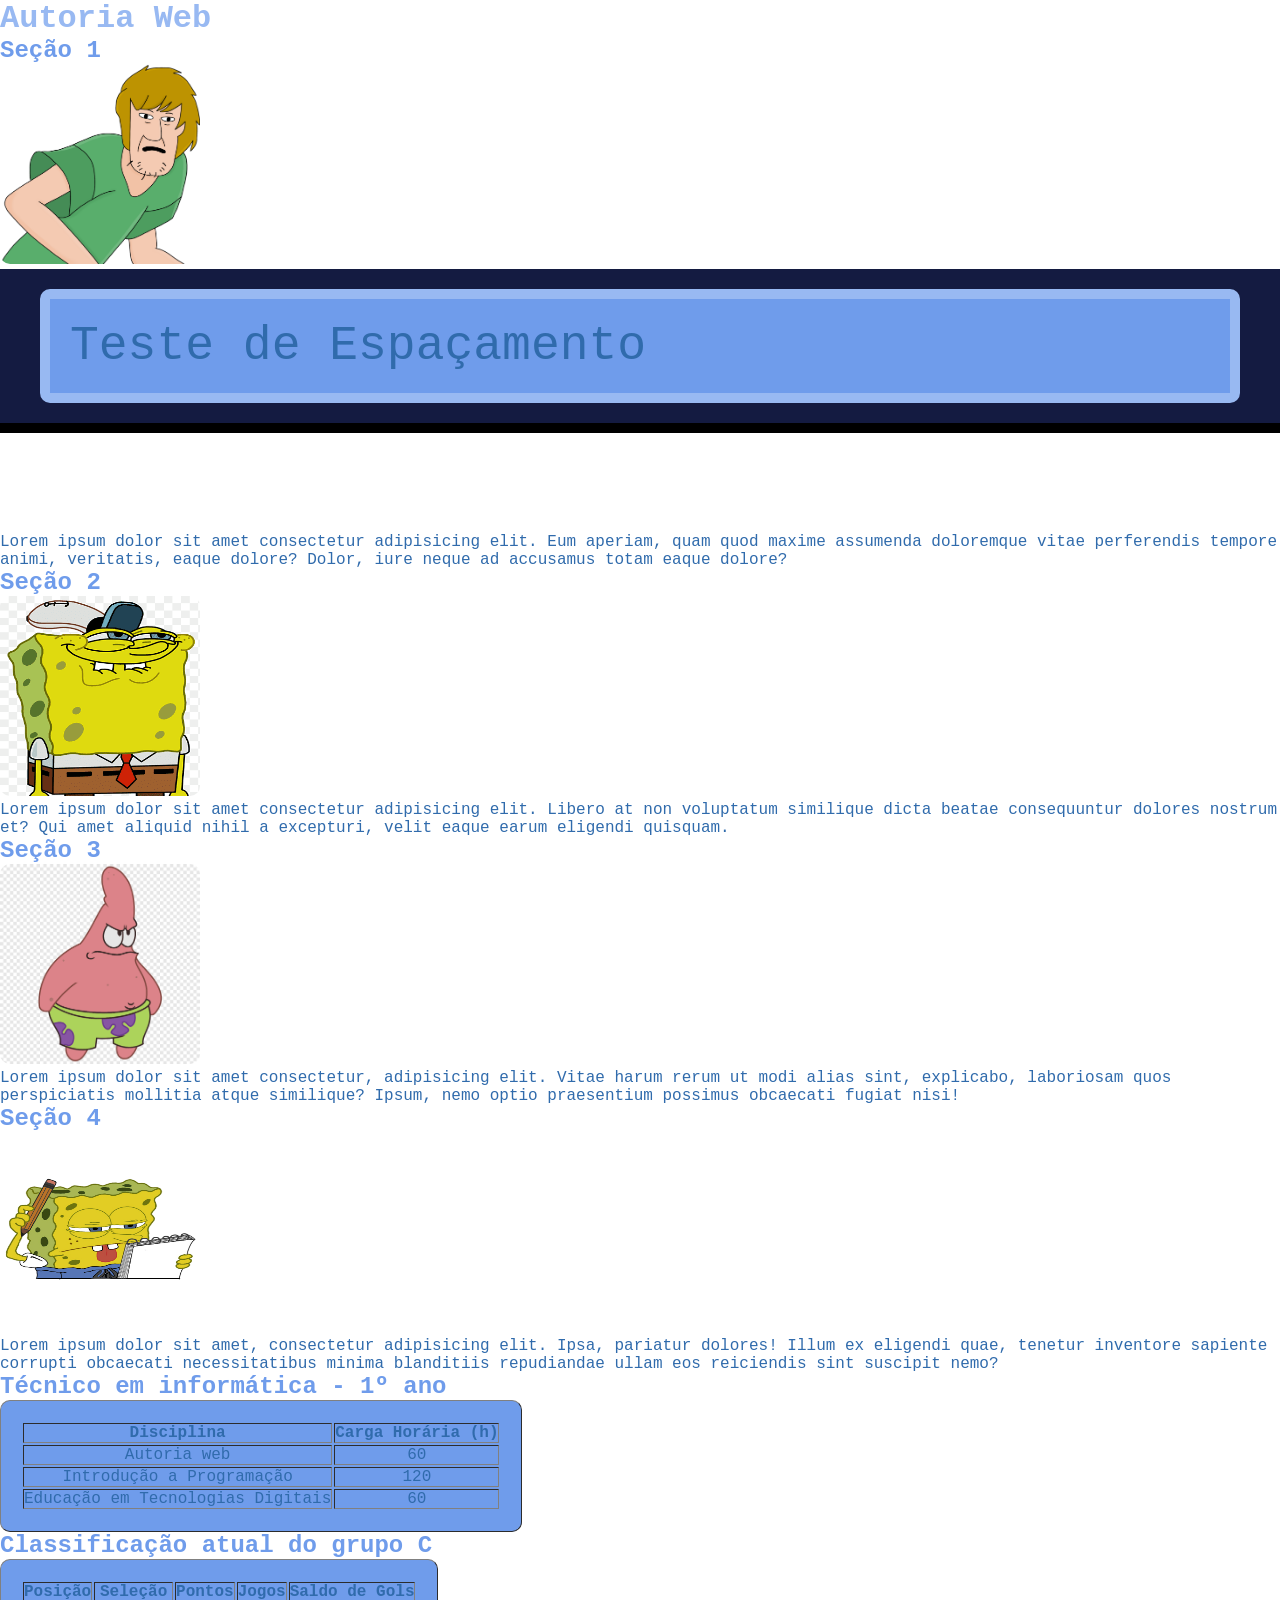
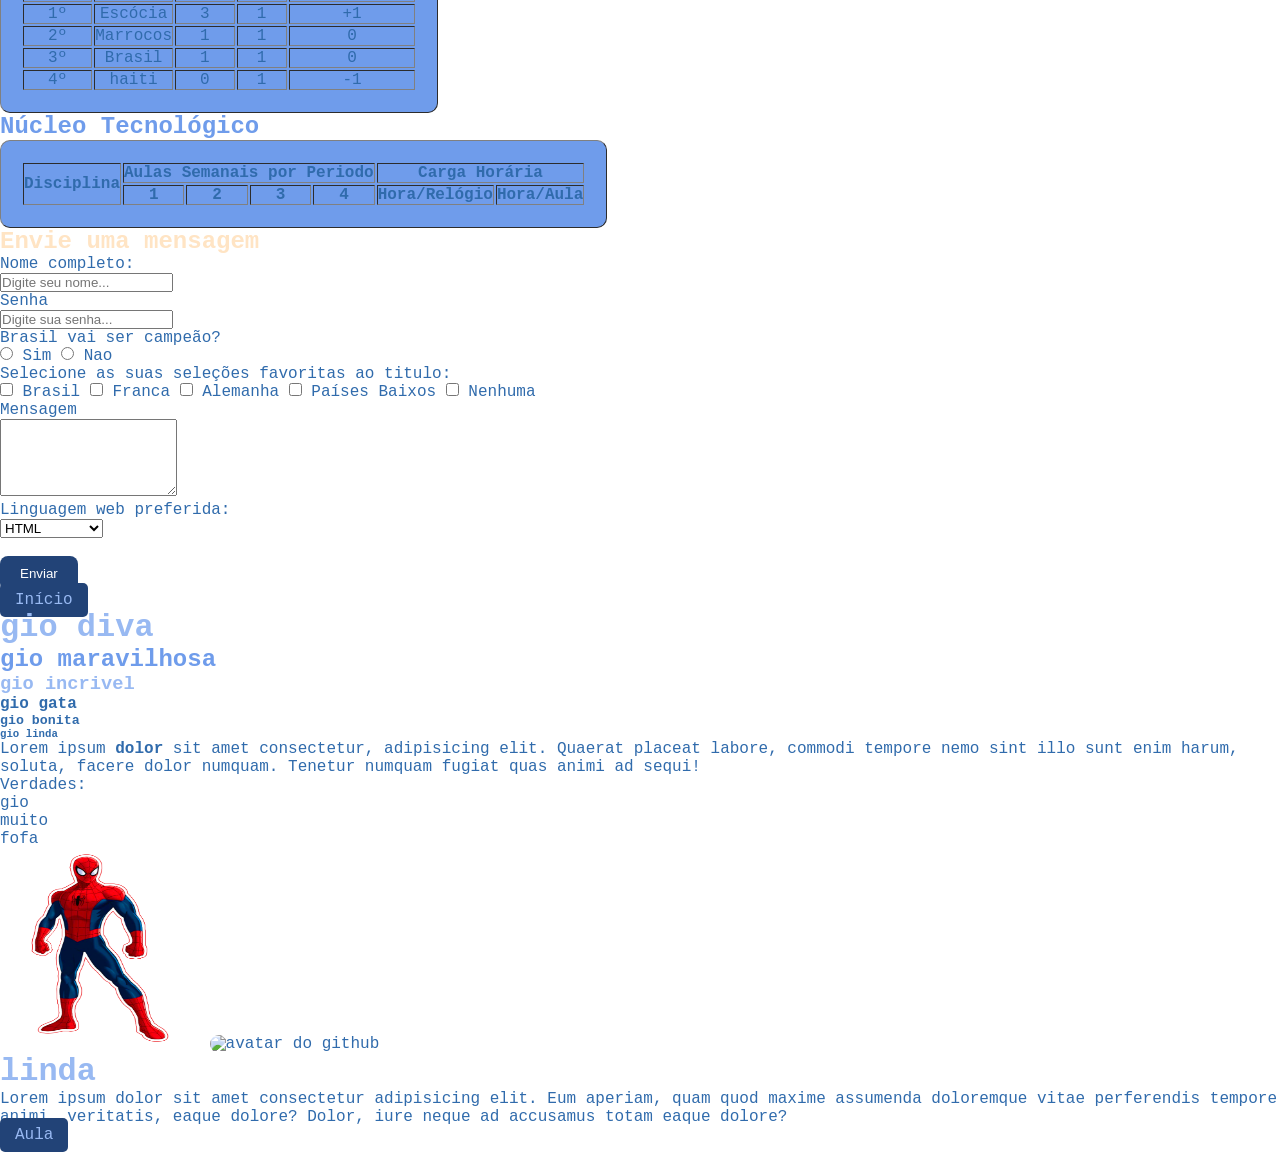
==== commit 4941a64a: "desafio3.ok" ====
--- a/index.html
+++ b/index.html
@@ -4,6 +4,118 @@
     <meta charset="UTF-8" />
     <meta name="viewport" content="width=, initial-scale=1.0" />
     <title>Document</title>
+    <!-- "LINK" para adicionar o style css a esta pagina. Tem q ser colocado no "head" -->
+    <link rel="stylesheet" href="./styles/styles.css">
+    <style>
+      body {
+        background-color: @import url('https://fonts.googleapis.com/css2?family=Geist+Pixel&display=swap');
+
+:root {
+    --Space-Indigo: #141B41;
+    --French-Blue: #224377;
+    --Ocean-deep: #306BAC;
+    --Cornflower-Blue: #6F9CEB;
+    --Baby-Blue-Ice: #98B9F2;
+    --Baby-Blue-Ice-mais-clarinho: #A1BFF3;
+}
+
+* {
+    margin: 0;
+    padding: 0;
+    box-sizing: border-box;
+}
+
+body {
+    font-family: 'Geist Pixel', Arial, sans-serif;
+    color: var(--Ocean-deep);
+    background-color: var(--Space-Indigo);
+    padding: 20px;
+}
+
+h1, h2, h3 {
+    color: var(--Baby-Blue-Ice);
+    font-style: normal;
+}
+
+h2 {
+    font-family: 'Courier New', Courier, monospace;
+    color: var(--Cornflower-Blue);
+}
+
+/* Id: serve para especificar */
+#tabela {
+    text-align: center;
+    background-color: var(--Cornflower-Blue);
+    padding: 20px;
+    border-radius: 10px;
+}
+
+.negrito {
+    font-weight: bold;
+}
+
+p.courier {
+    font-family: 'Courier New', Courier, monospace;
+}
+
+form button {
+    background-color: var(--French-Blue);
+    color: white;
+    border: none;
+    padding: 10px 20px;
+    border-radius: 8px;
+    cursor: pointer;
+}
+
+form button:hover {
+    background-color: var(--Ocean-deep);
+}
+
+img {
+    height: 200px;
+    width: 200px;
+    border-radius: 10px;
+}
+
+#nav-sections ul {
+    list-style-type: none;
+}
+
+#nav-sections li {
+    display: inline-block;
+}
+
+a {
+    text-decoration: none;
+    color: var(--Baby-Blue-Ice);
+    background-color: var(--French-Blue);
+    padding: 8px 15px;
+    border-radius: 5px;
+}
+
+a:hover {
+    color: white;
+    background-color: var(--Ocean-deep);
+    box-shadow: 0 0 5px var(--Cornflower-Blue);
+}
+
+.fonte-maior {
+    font-size: 48px;
+    background-color: var(--Cornflower-Blue);
+    padding: 20px;
+    border: 10px solid var(--Baby-Blue-Ice);
+    border-radius: 10px;
+}
+
+.teste-espacamento {
+    background-color: var(--Space-Indigo);
+    padding: 20px 40px;
+    margin-bottom: 100px;
+};
+        font-family: 'Courier New', Courier, monospace;
+        /* font-family: "Courier new", Courier, monospace; */
+      }
+    </style>
   </head>
 
   <body>
@@ -17,6 +129,10 @@
 
         <div>
         <img src="assets/imgs/scoobydoo.png" alt="scoobydoo">
+        </div>
+
+        <div class="teste-espacamento">
+         <p class="fonte-maior">Teste de Espaçamento </p> 
         </div>
         
       <p>
@@ -67,7 +183,7 @@
 
 <section>
   <h2>Técnico em informática - 1º ano</h2>
-  <table>
+  <table border="1" id="tabela">
     <thead>
       <tr>
         <th>Disciplina</th>
@@ -98,7 +214,7 @@
 
 <section>
   <h2>Classificação atual do grupo C</h2>
-  <table>
+  <table border="1" id="tabela">
     <thead>
       <tr>
         <th>Posição</th>
@@ -152,7 +268,7 @@
 
 <section>
   <h2>Núcleo Tecnológico</h2>
-  <table>
+  <table border="1" id="tabela"> 
     <thead>
       <tr>
         <th rowspan="2">Disciplina</th>
@@ -181,7 +297,7 @@
 
 
   <section>
-    <h2>Envie uma mensagem</h2>
+    <h2 style="color:bisque"; background-color: >Envie uma mensagem</h2>
     <form action="#">
       <label for="Nome">Nome completo:</label><br>
       <input type="text" id="Nome" name="Nome" placeholder="Digite seu nome..."><br>
--- a/styles/styles.css
+++ b/styles/styles.css
@@ -0,0 +1,90 @@
+@import url('https://fonts.googleapis.com/css2?family=Geist+Pixel&display=swap');
+
+:root {
+    /* 141b41-224377-306bac-6f9ceb-98b9f2-a1bff3 */
+    --Space-Indigo: #141B41;
+    --French-Blue: #224377;
+    --Ocean-deep: #306BAC;
+    --Cornflower-Blue: #6F9CEB;
+    --Baby-Blue-Ice: #98B9F2;
+    --Baby-Blue-Ice-mais-clarinho: #A1BFF3;
+}
+
+* {
+    margin: 0;
+    padding: 0;
+    box-sizing: border-box;
+
+body {
+    font-family: 'Geist Pixel', "Arial", sans-serif;
+    color: var(--Ocean-deep)
+}
+
+h2 {
+    font-family: 'Courier New', Courier, monospace;
+    color: #306BAC;
+}
+
+/* Id: serve para especificar */
+#tabela {
+    text-align: center;
+    background-color: #6F9CEB;
+}
+
+.negrito {
+    font-weight: bold;
+}
+
+p.courier {
+    font-family: 'Courier New', Courier, monospace;
+}
+
+h1, h2, h3 {
+    font-style: ;
+}
+
+form button {
+    background-color: rgb(42, 61, 165);
+}
+
+img {
+    height: 200px;
+    width: ;
+    border-radius: 10px;
+}
+
+#nav-sections ul {
+    list-style-type: none;
+}
+
+#nav-sections li {
+    display: inline-block;
+}
+
+a {
+    text-decoration: none;
+    color: var(--Baby-Blue-Ice);
+    background-color: var(#A1BFF3);
+    border-radius: 5px
+}
+
+a:hover {
+    color: var(--Cornflower-Blue);
+    box-shadow: 0 0 5px var(--Cornflower-Blue);
+}
+
+.fonte-maior {
+    font-size: 48px;
+    background-color: var(--Cornflower-Blue);
+    padding-left: 20px;
+    border-width: 10px;
+    border-style: solid;
+    border-color: #98B9F2;
+}
+
+.teste-espacamento {
+ background-color: #141B41;
+ padding: 20px 40px;
+ margin-bottom: 100px;
+ border-bottom: 10px solid black;
+}
